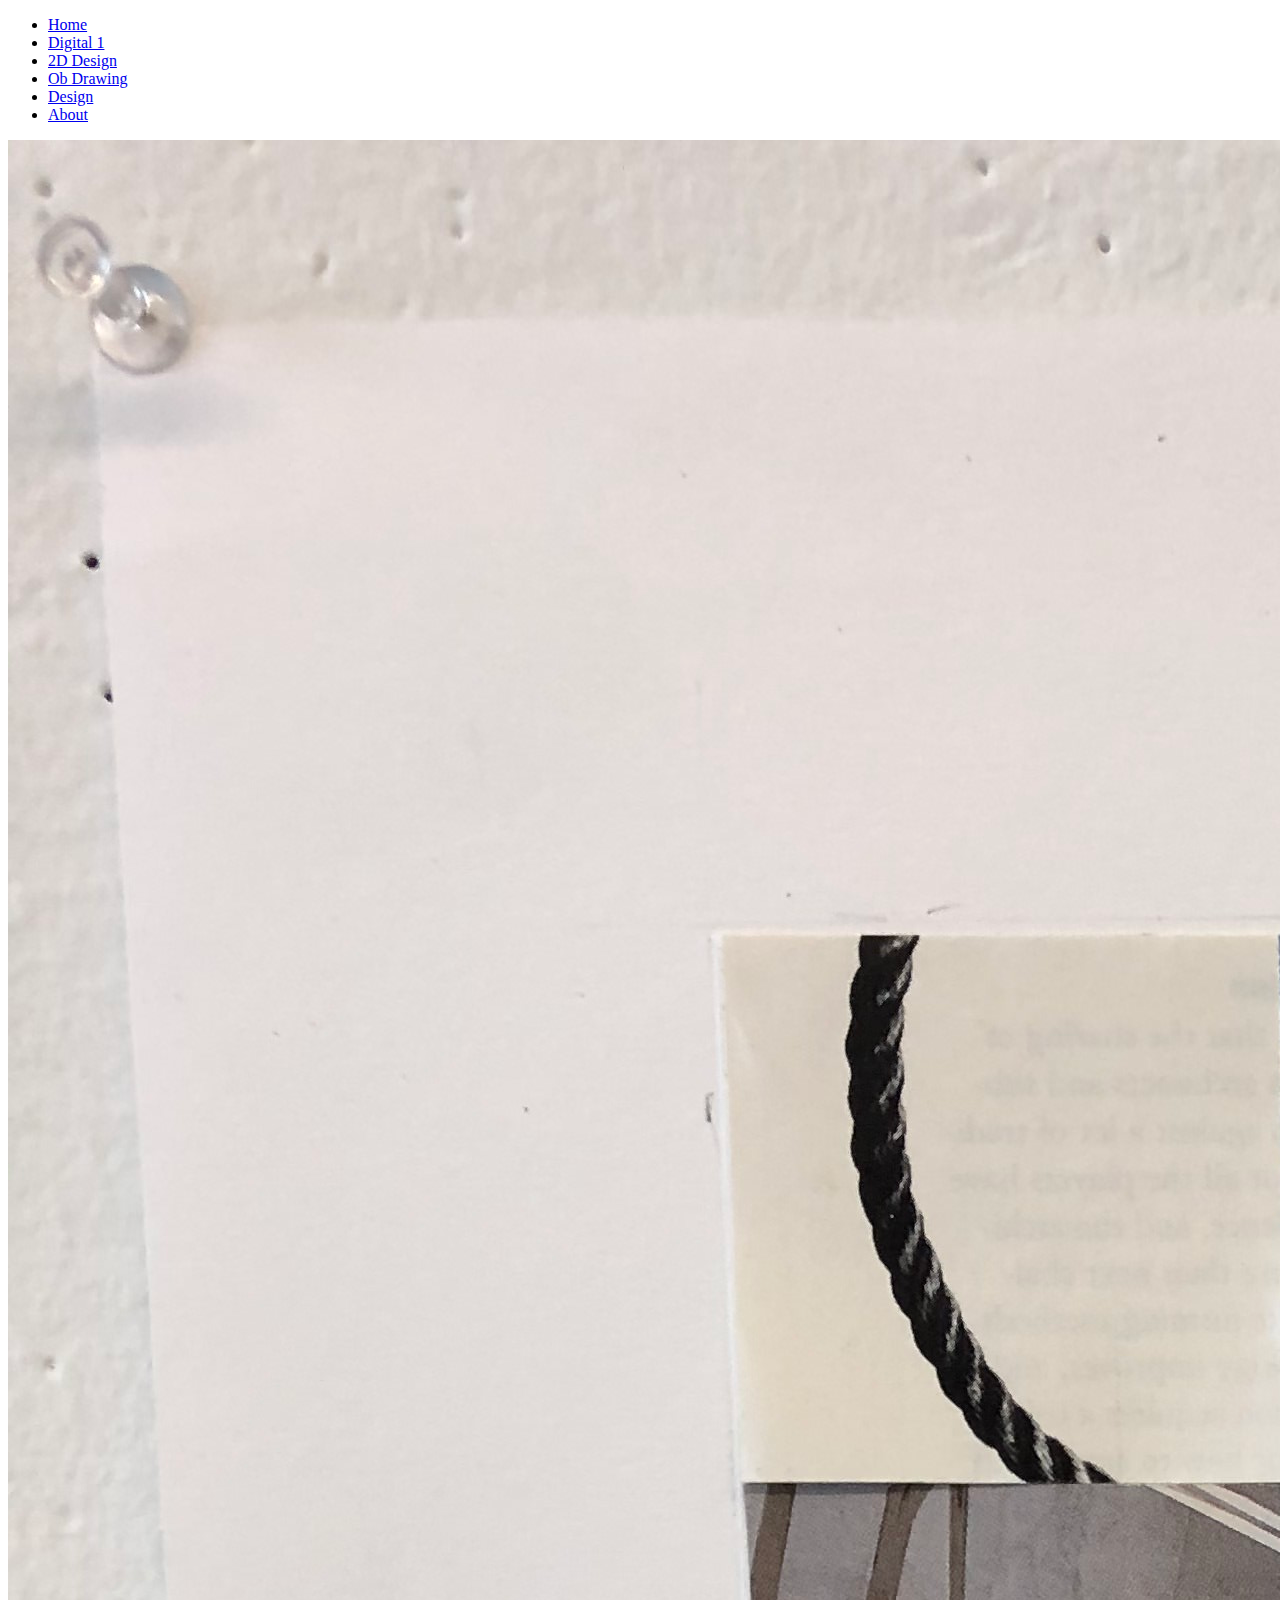
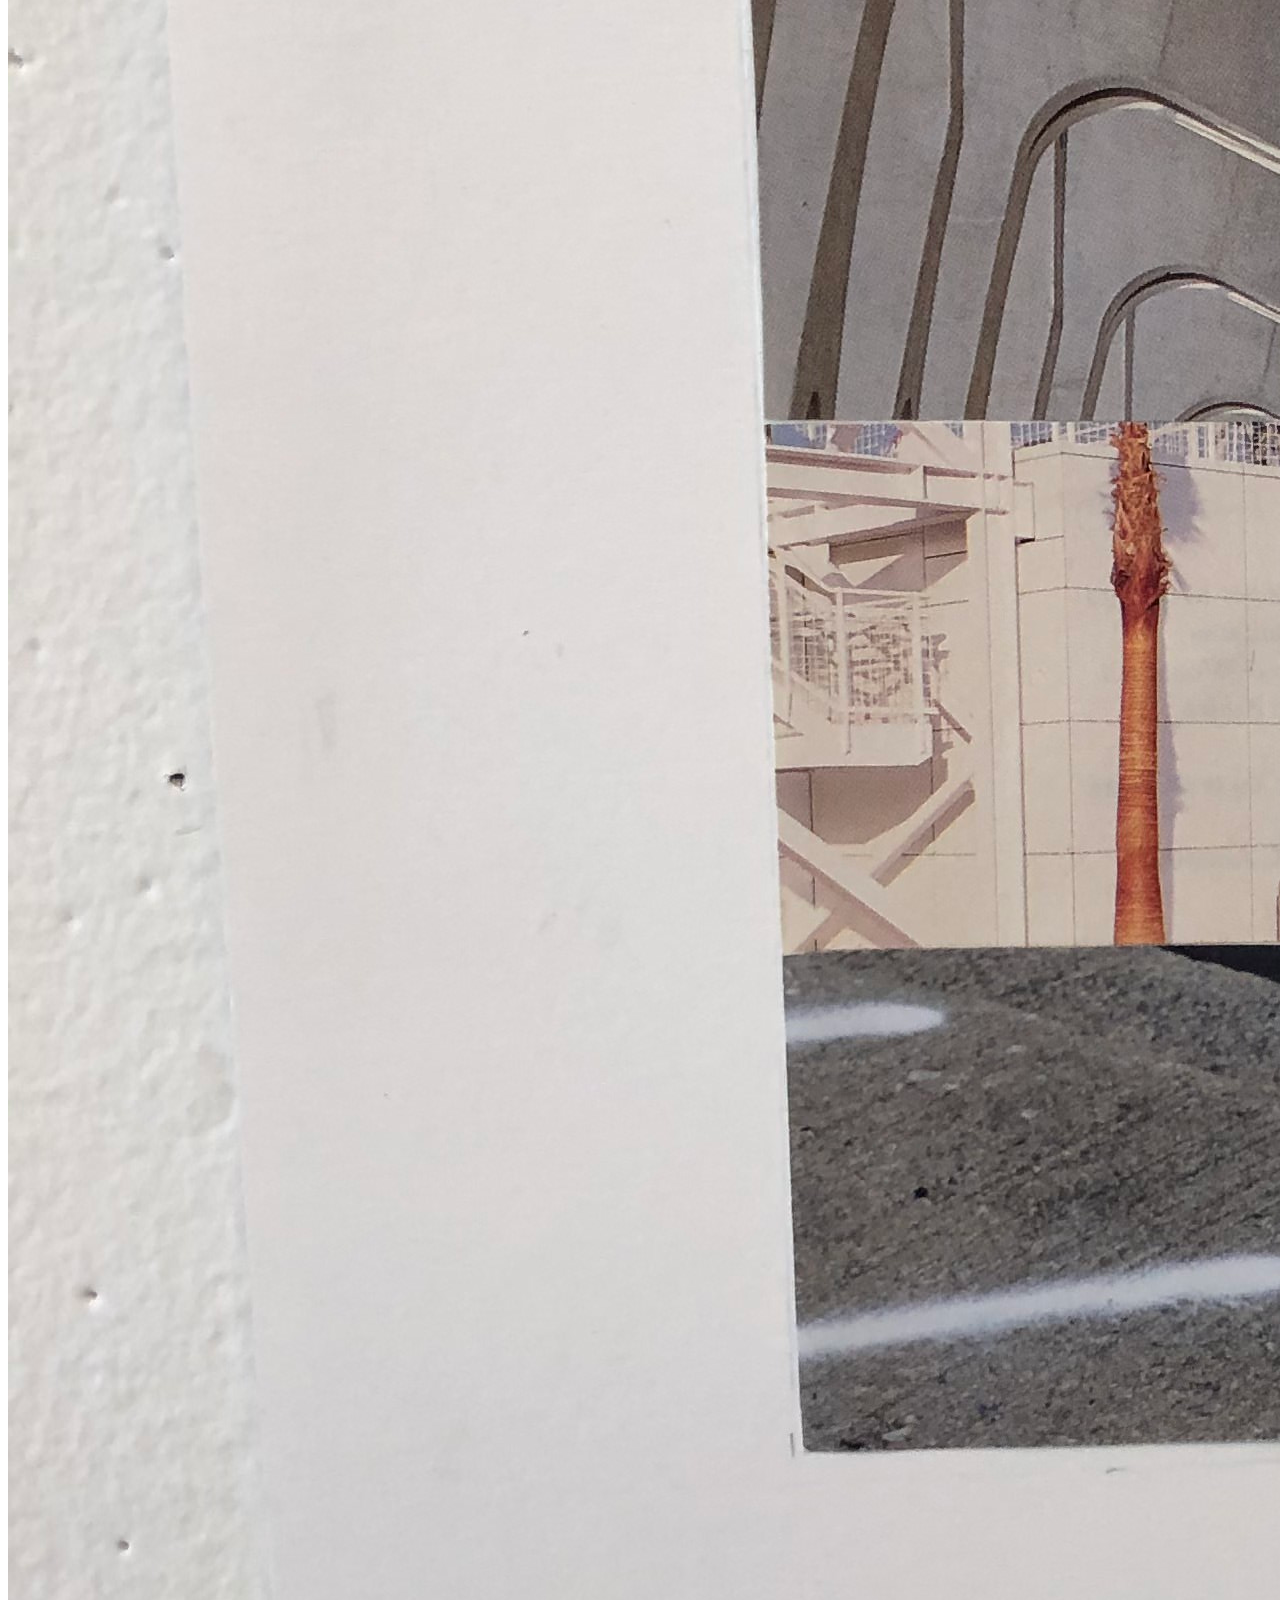
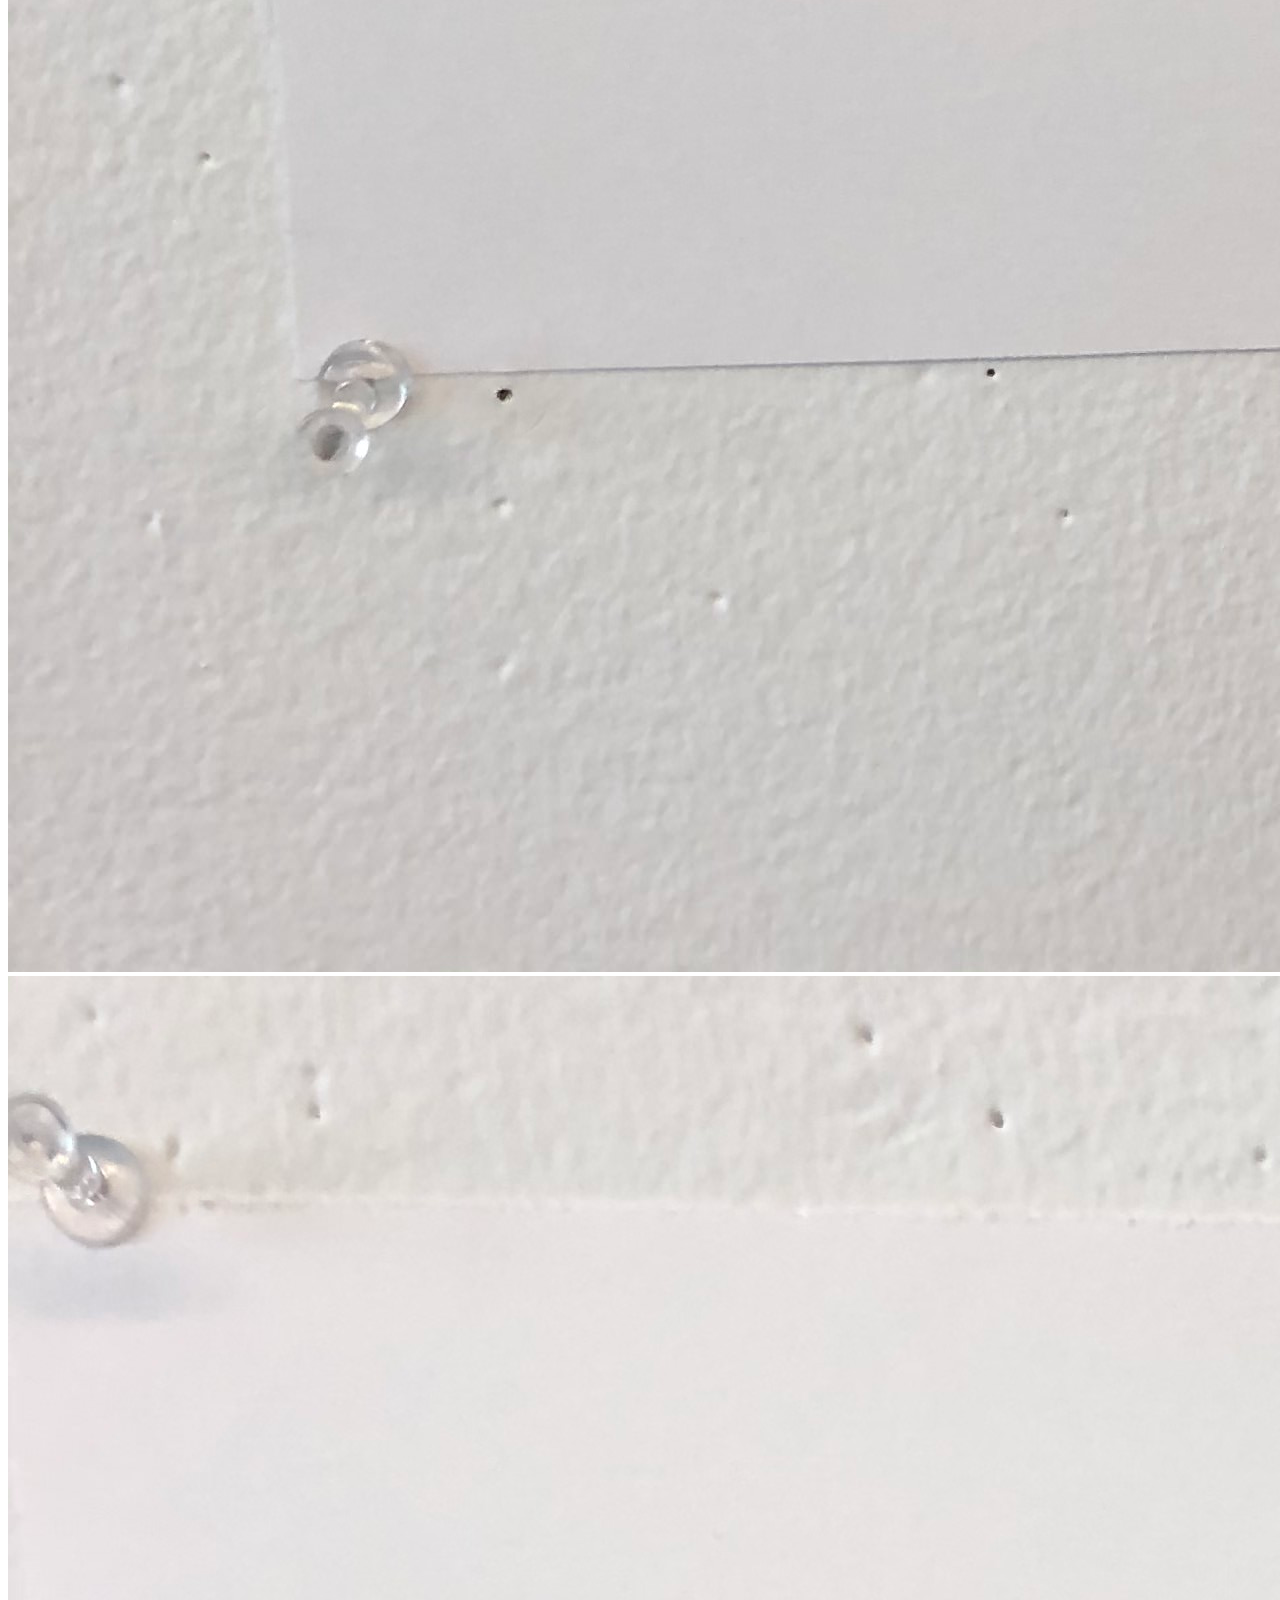
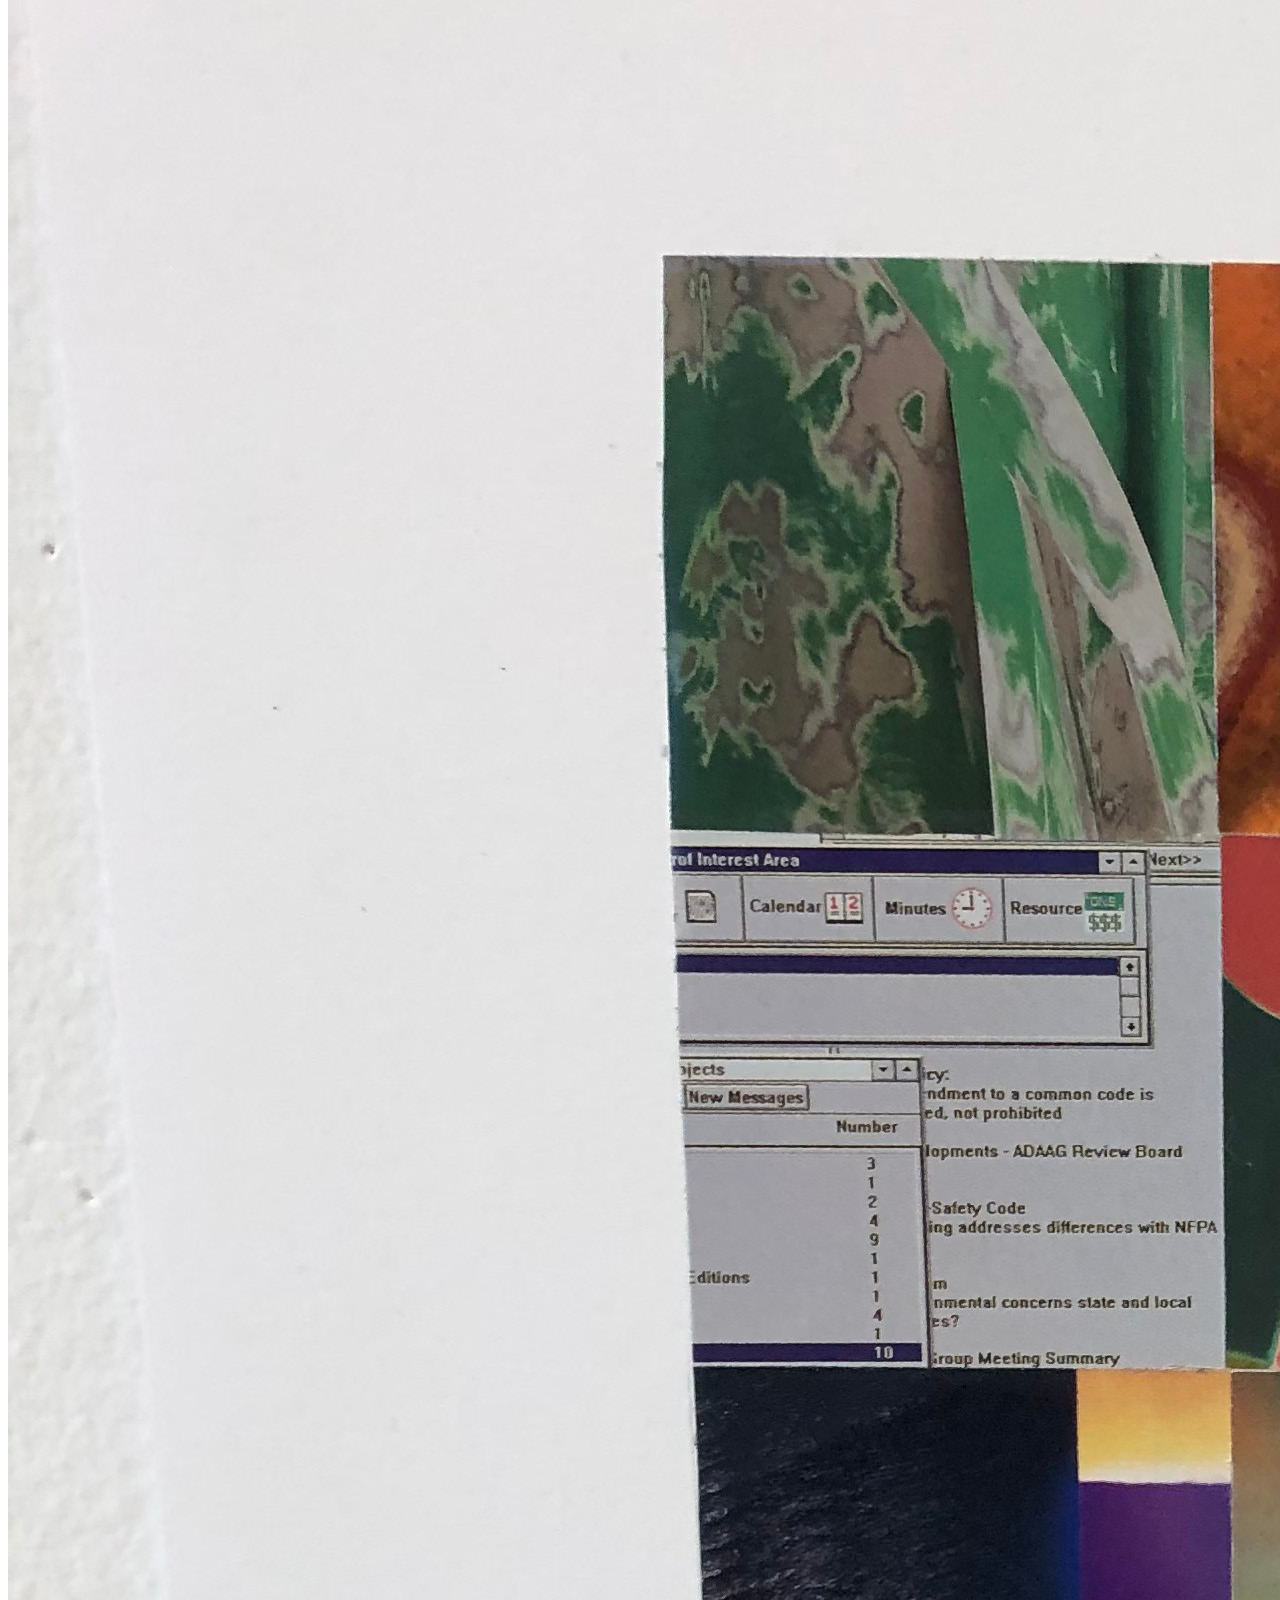
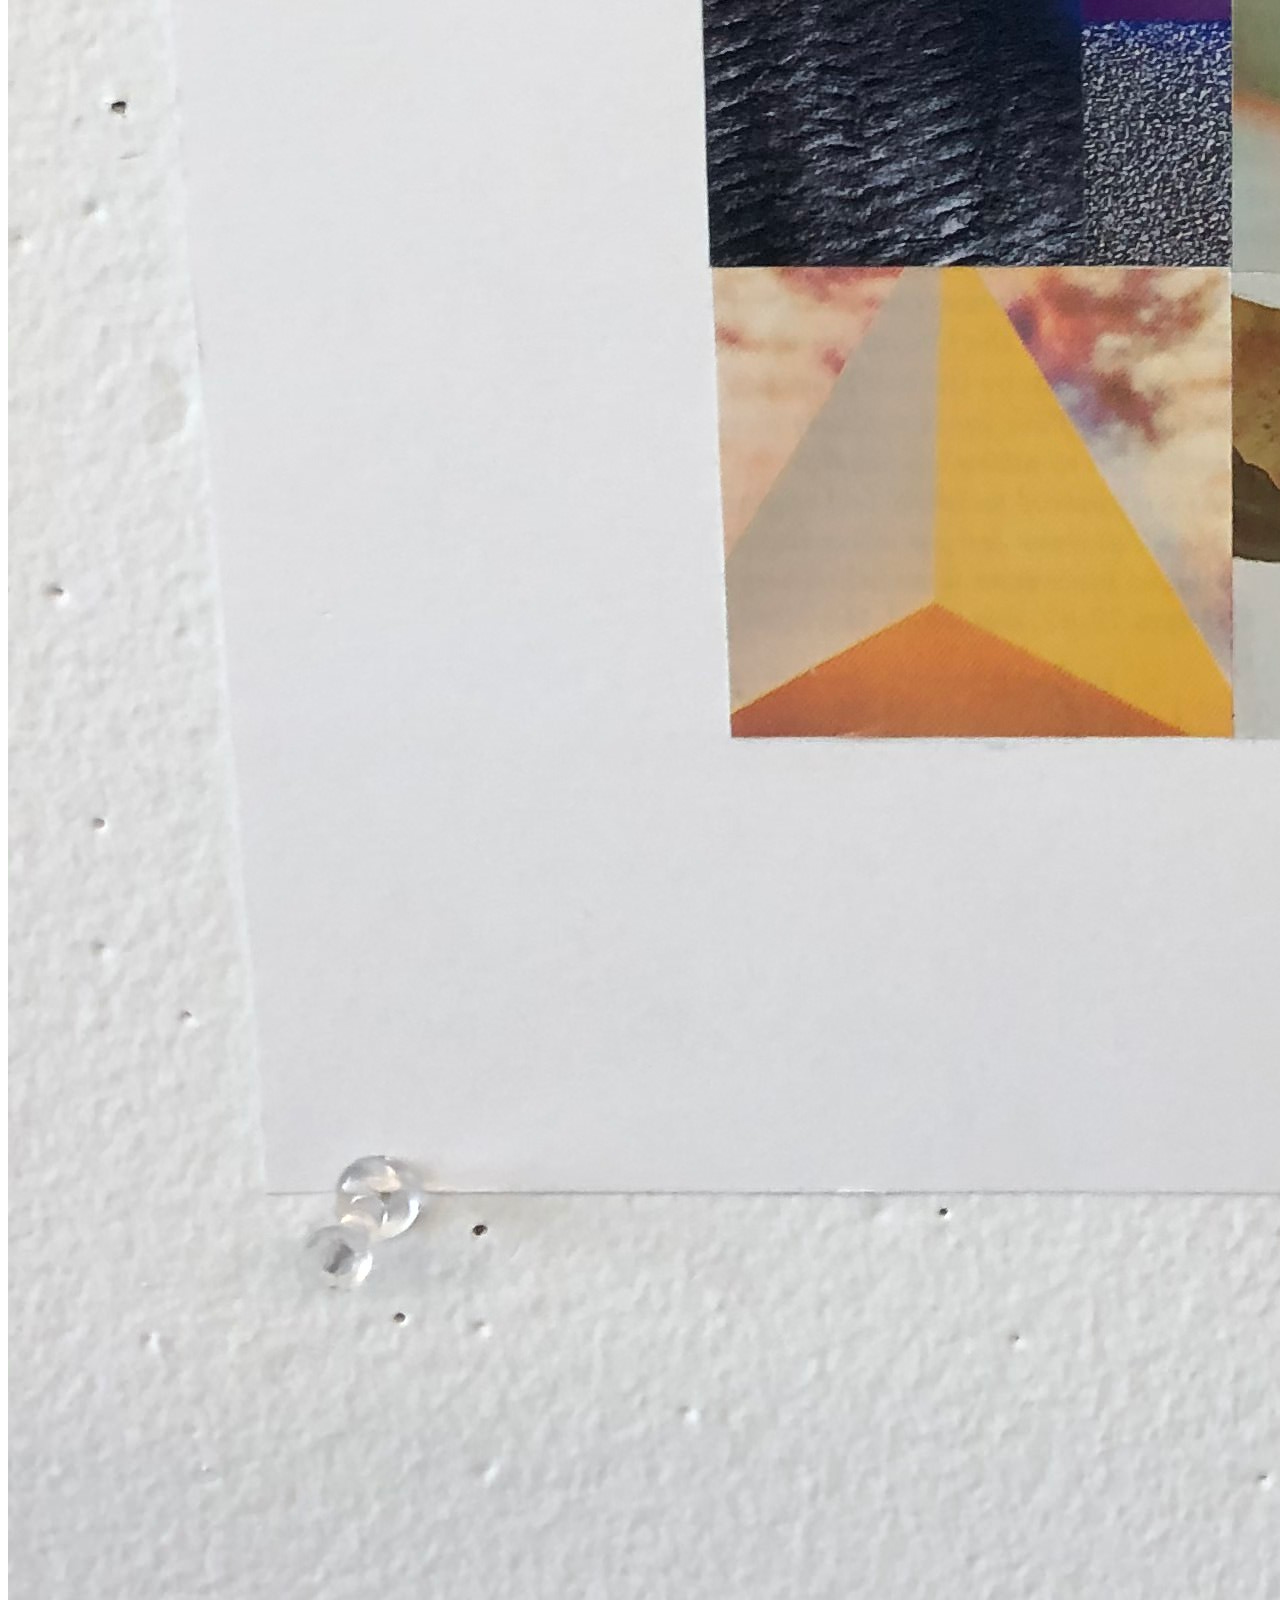
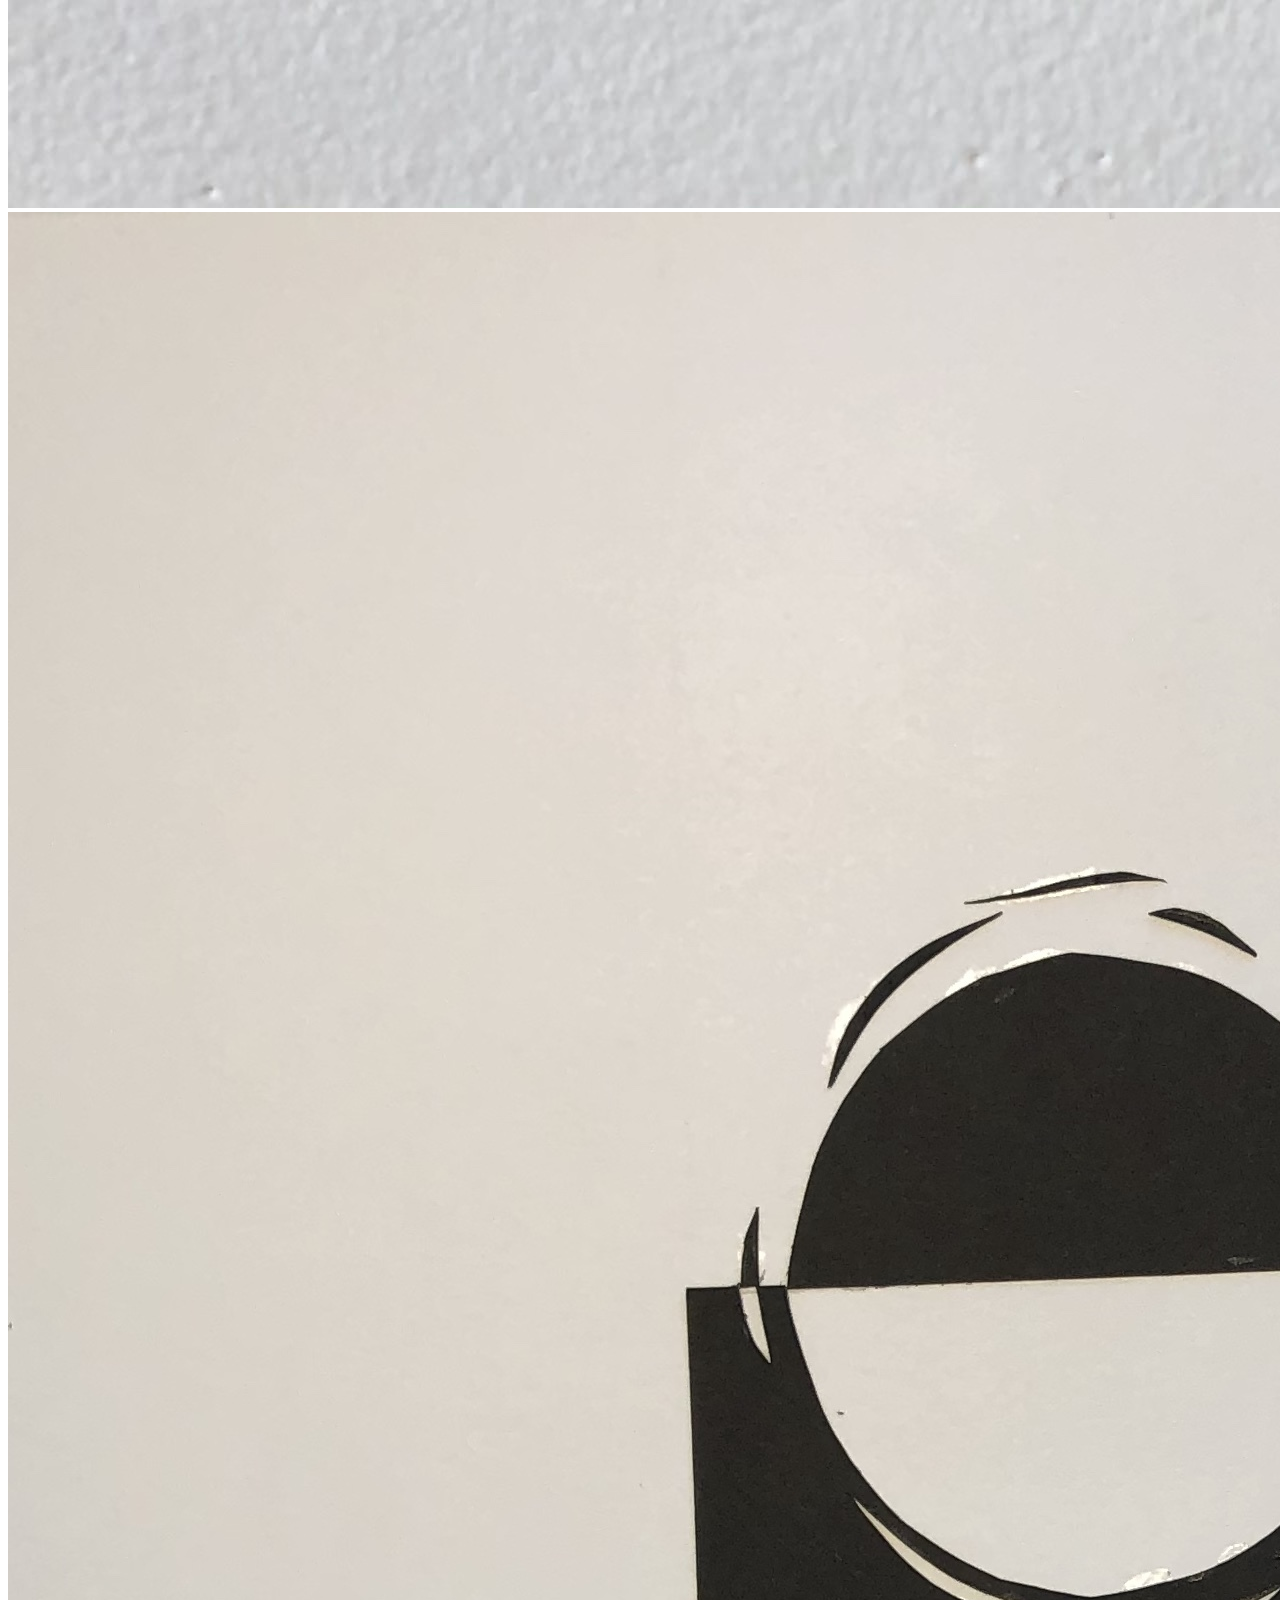
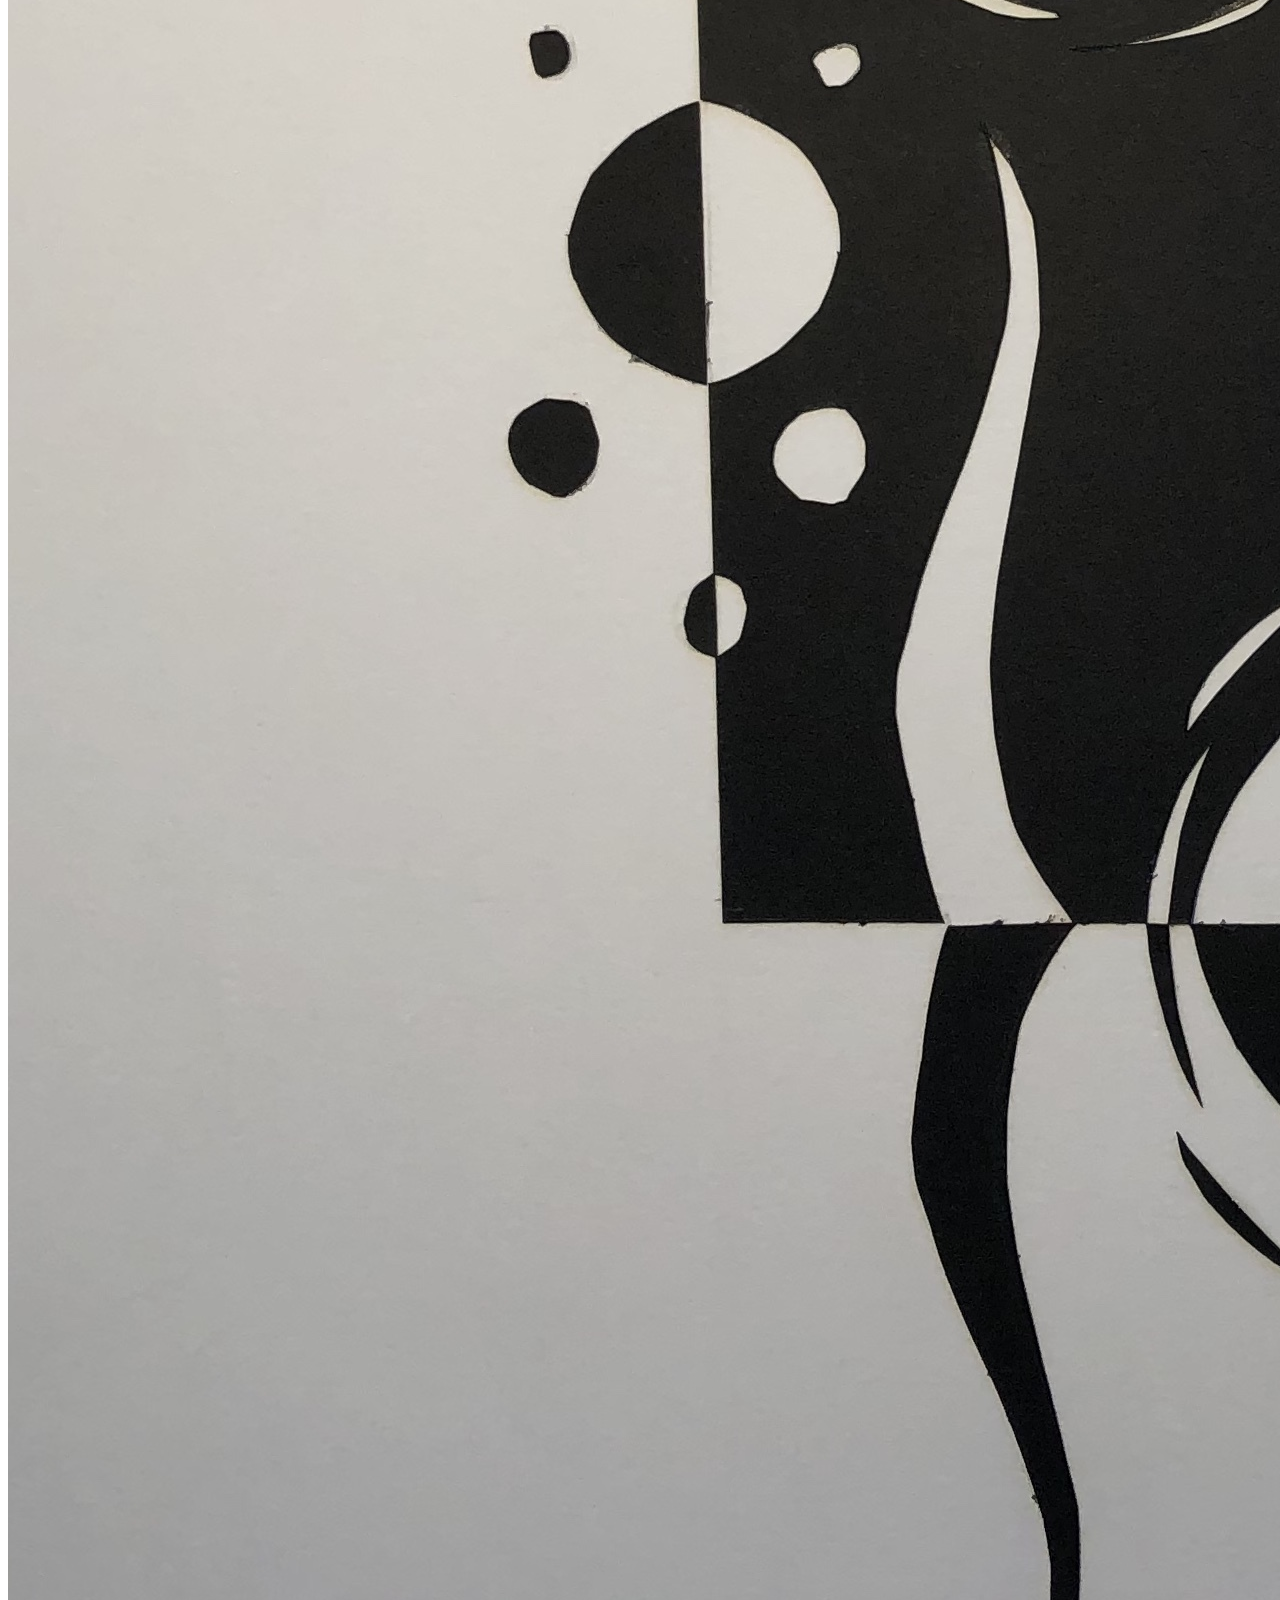
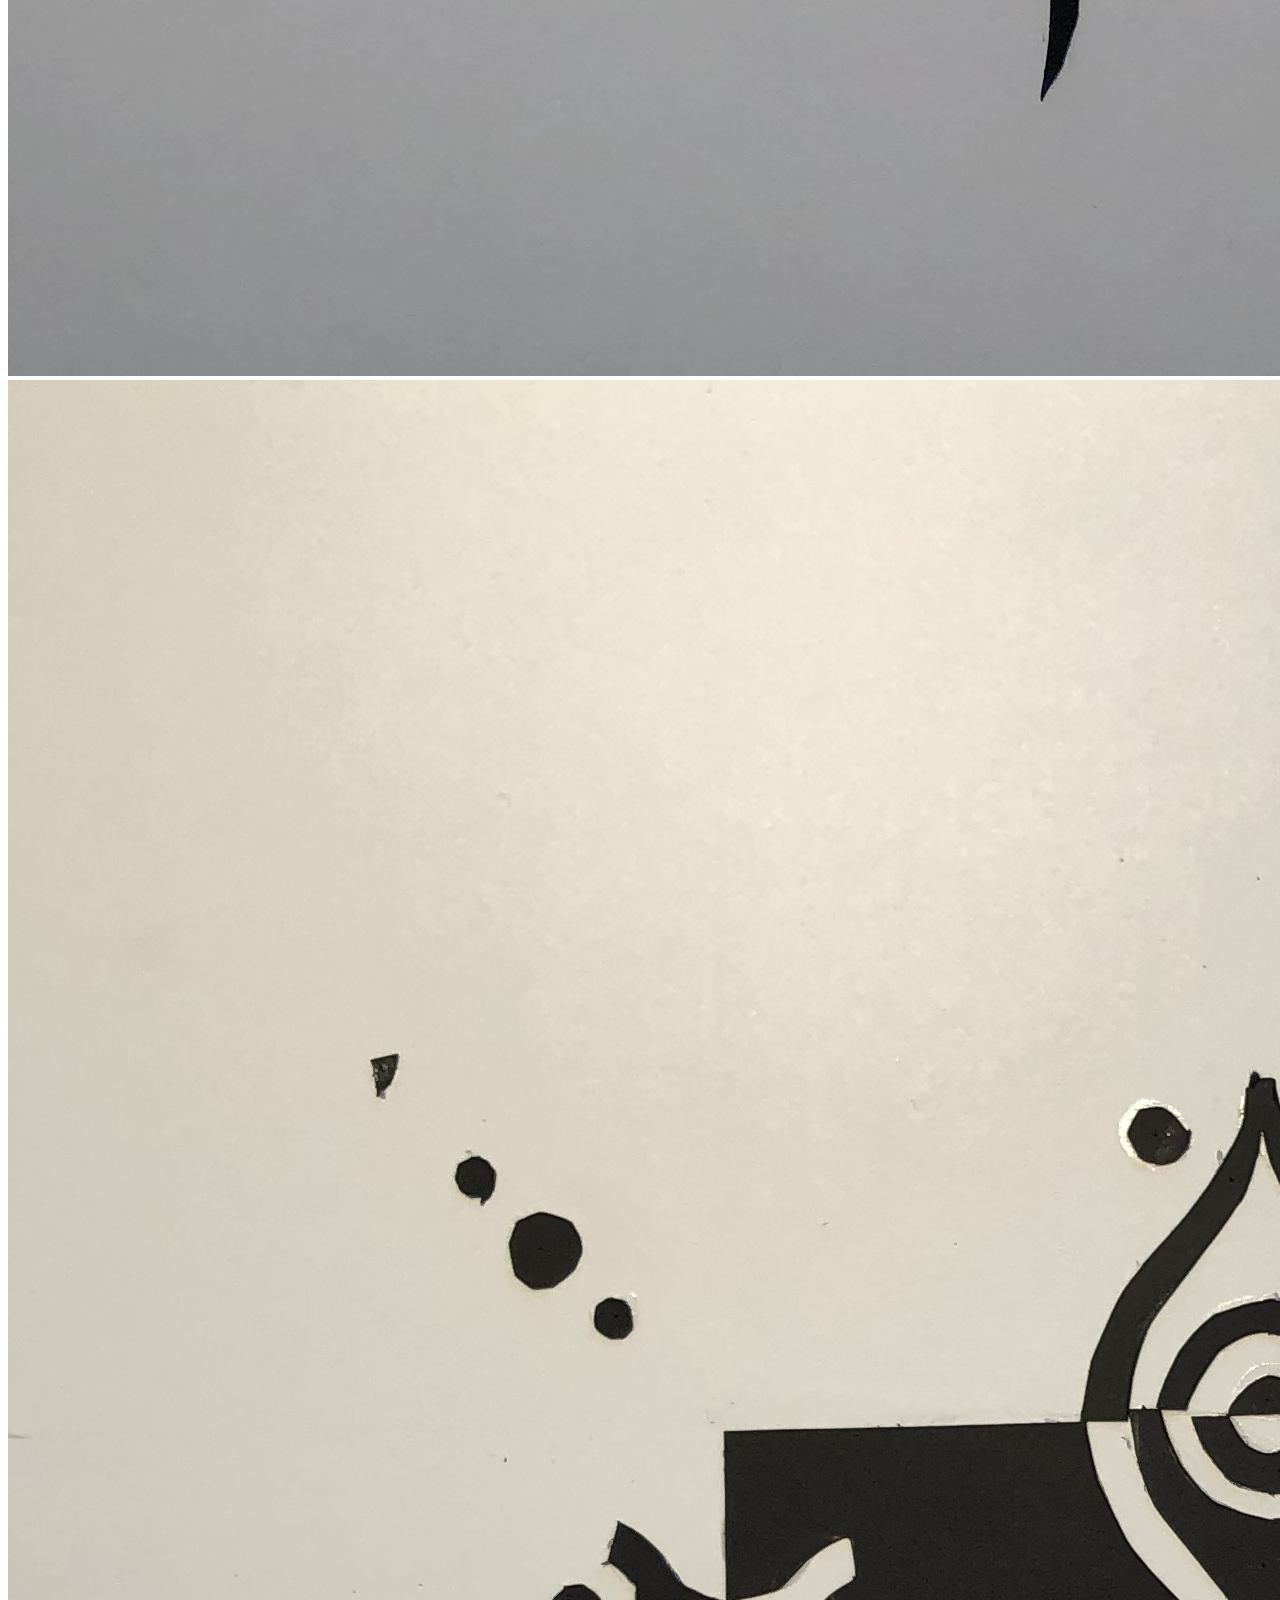
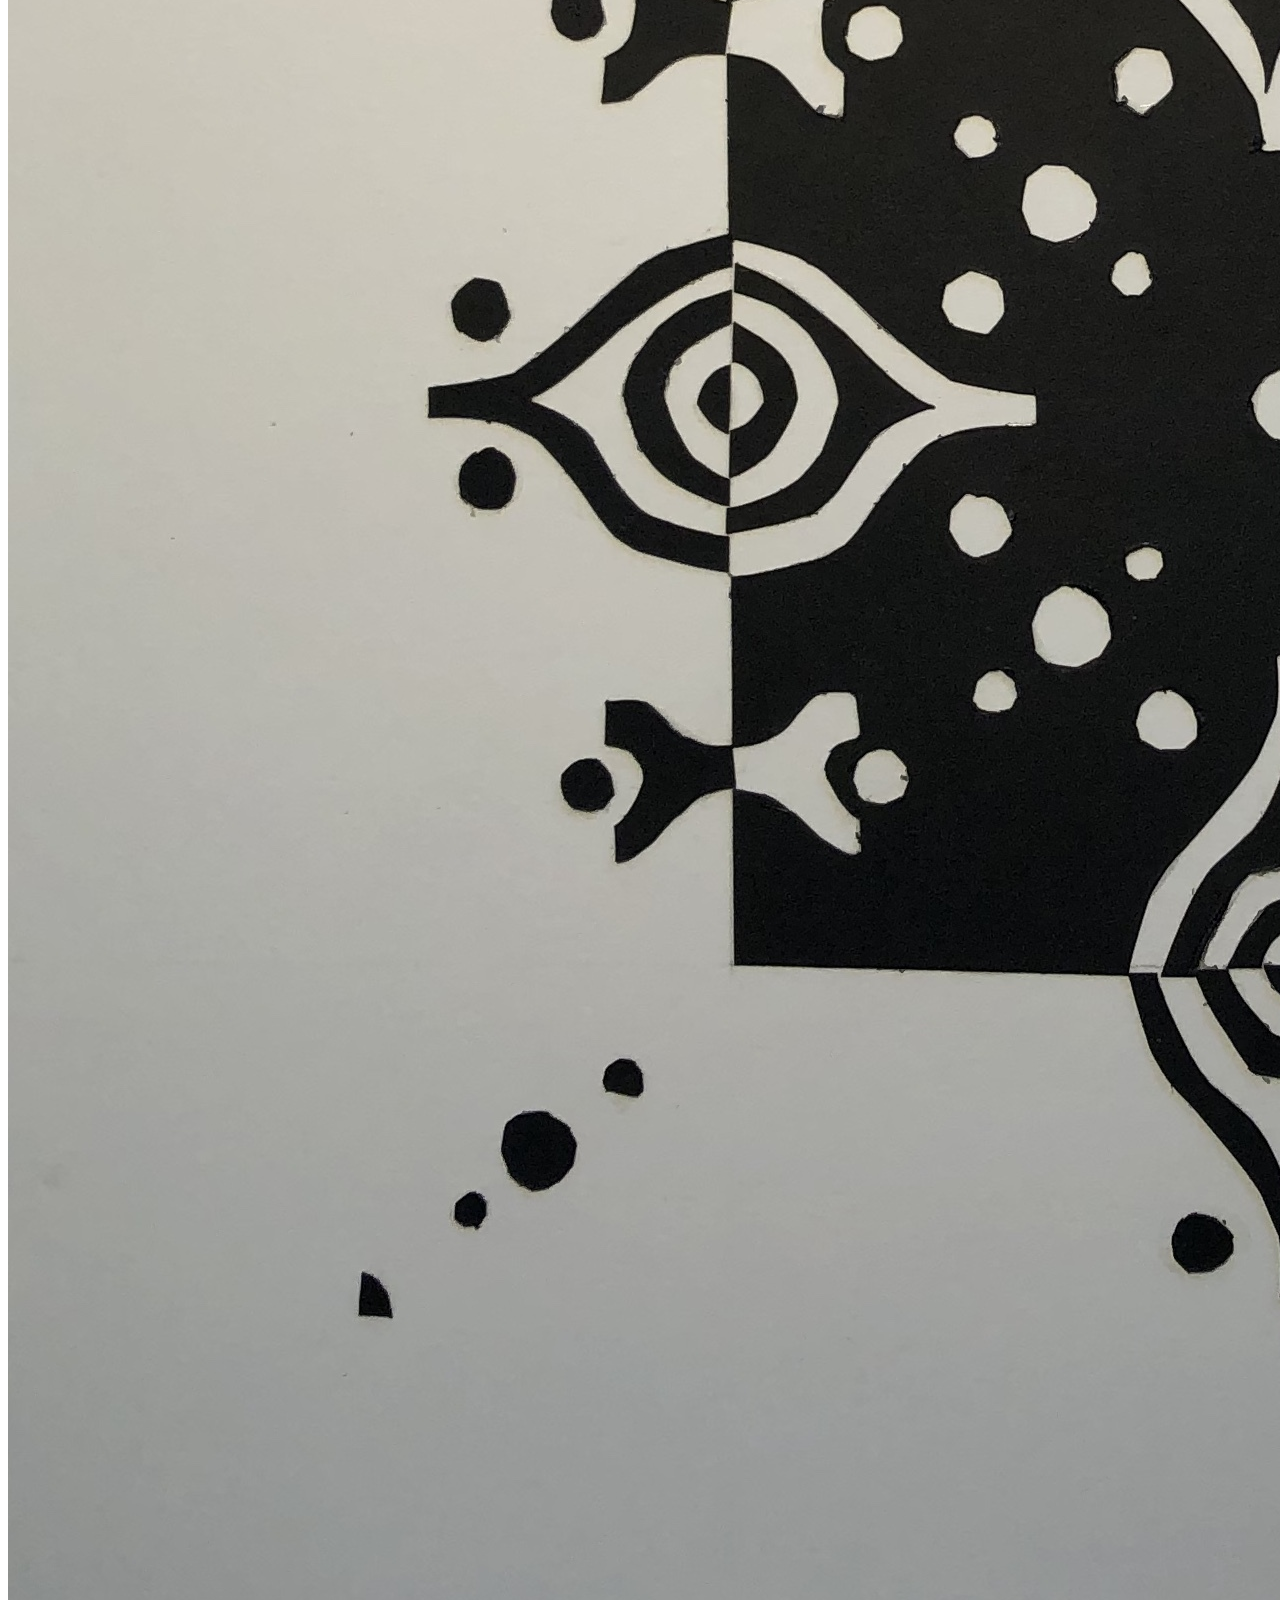
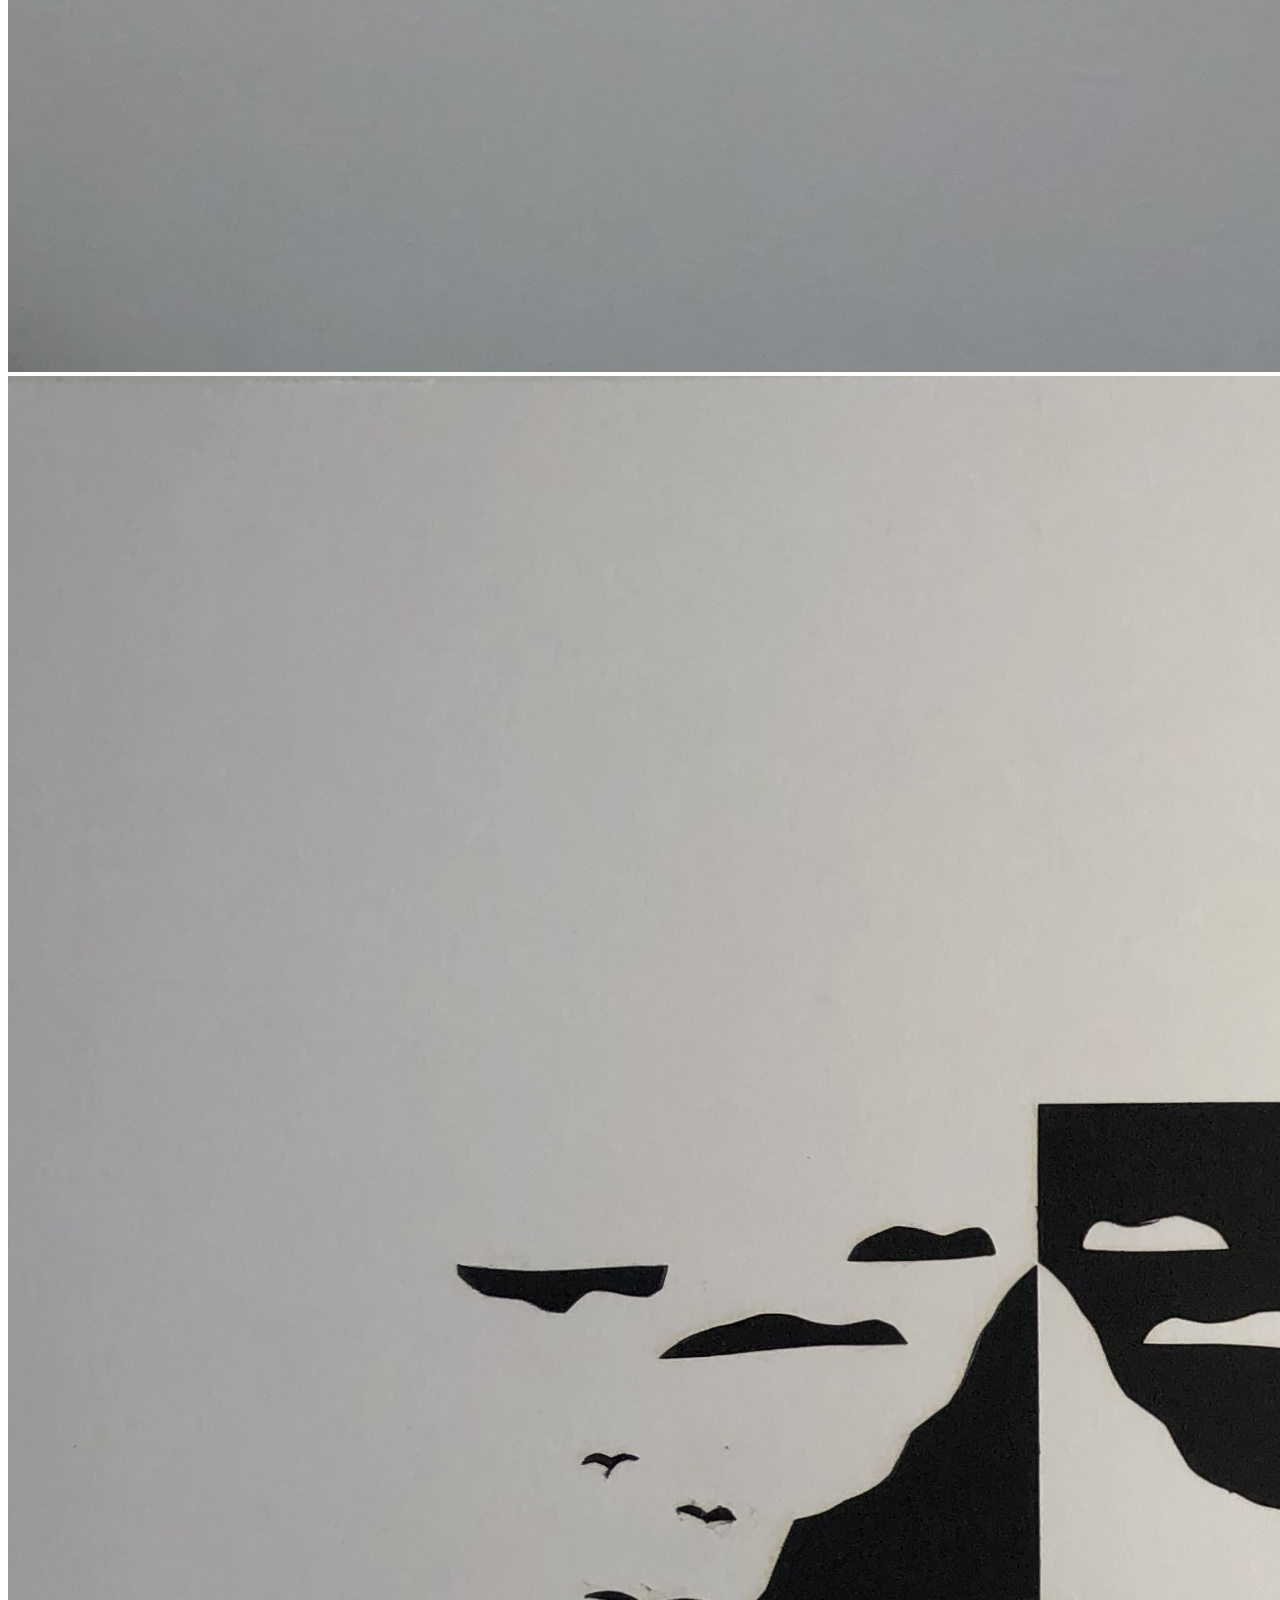
==== 2D-Design.html @ f3b11649 "Code 2" ====
<!DOCTYPE html>

<head>
  <meta charset="utf-8">
  <title>My Website</title>
  <meta name="viewport" content="width=device-width, initial-scale=1">
  <link rel="stylesheet" href="css/styles.css">
</head>
<body>
    <header>
        <nav>
          <ul>
            <li><a href="index.html">Home</a></li>
            
            <li><a href="planets.html">Digital 1</a></li>
            <li><a href="2D-Design.html">2D Design</a></li>
            <li><a href="Ob-Drawing.html">Ob Drawing</a></li>
            <li><a href="Design.html">Design</a></li>
            <li><a href="hello-venus.html">About</a></li>
          </ul>
        </nav>
      </header>
      <section class="container">
         <a href="#"><img src="img/2D Design/grid1.jpg" alt="Line Grind" title="Line Grid"></a> 
         <a href="#"><img src="img\2D Design\grid2.jpg" alt="Line Grid" title="Line Grid 2"></a>
         <a href="#"><img src="img\2D Design\notan1.jpg" alt="Notan 1" title="Symmetric Notan"></a>
         <a href="#"><img src="img\2D Design\notan2.jpg" alt="notan 2" title="Radial Notan"></a>
         <a href="#"><img src="img\2D Design\notan3.jpg" alt="notan 3" title="Asymmetric Notan"></a>
        
      </section>
      <footer>
          <p>My 2D Design work from sumester 1</p>
      </footer>
      <li><a href="2D-Design.html">Back to Top</a></li>
    
</body>
</html>
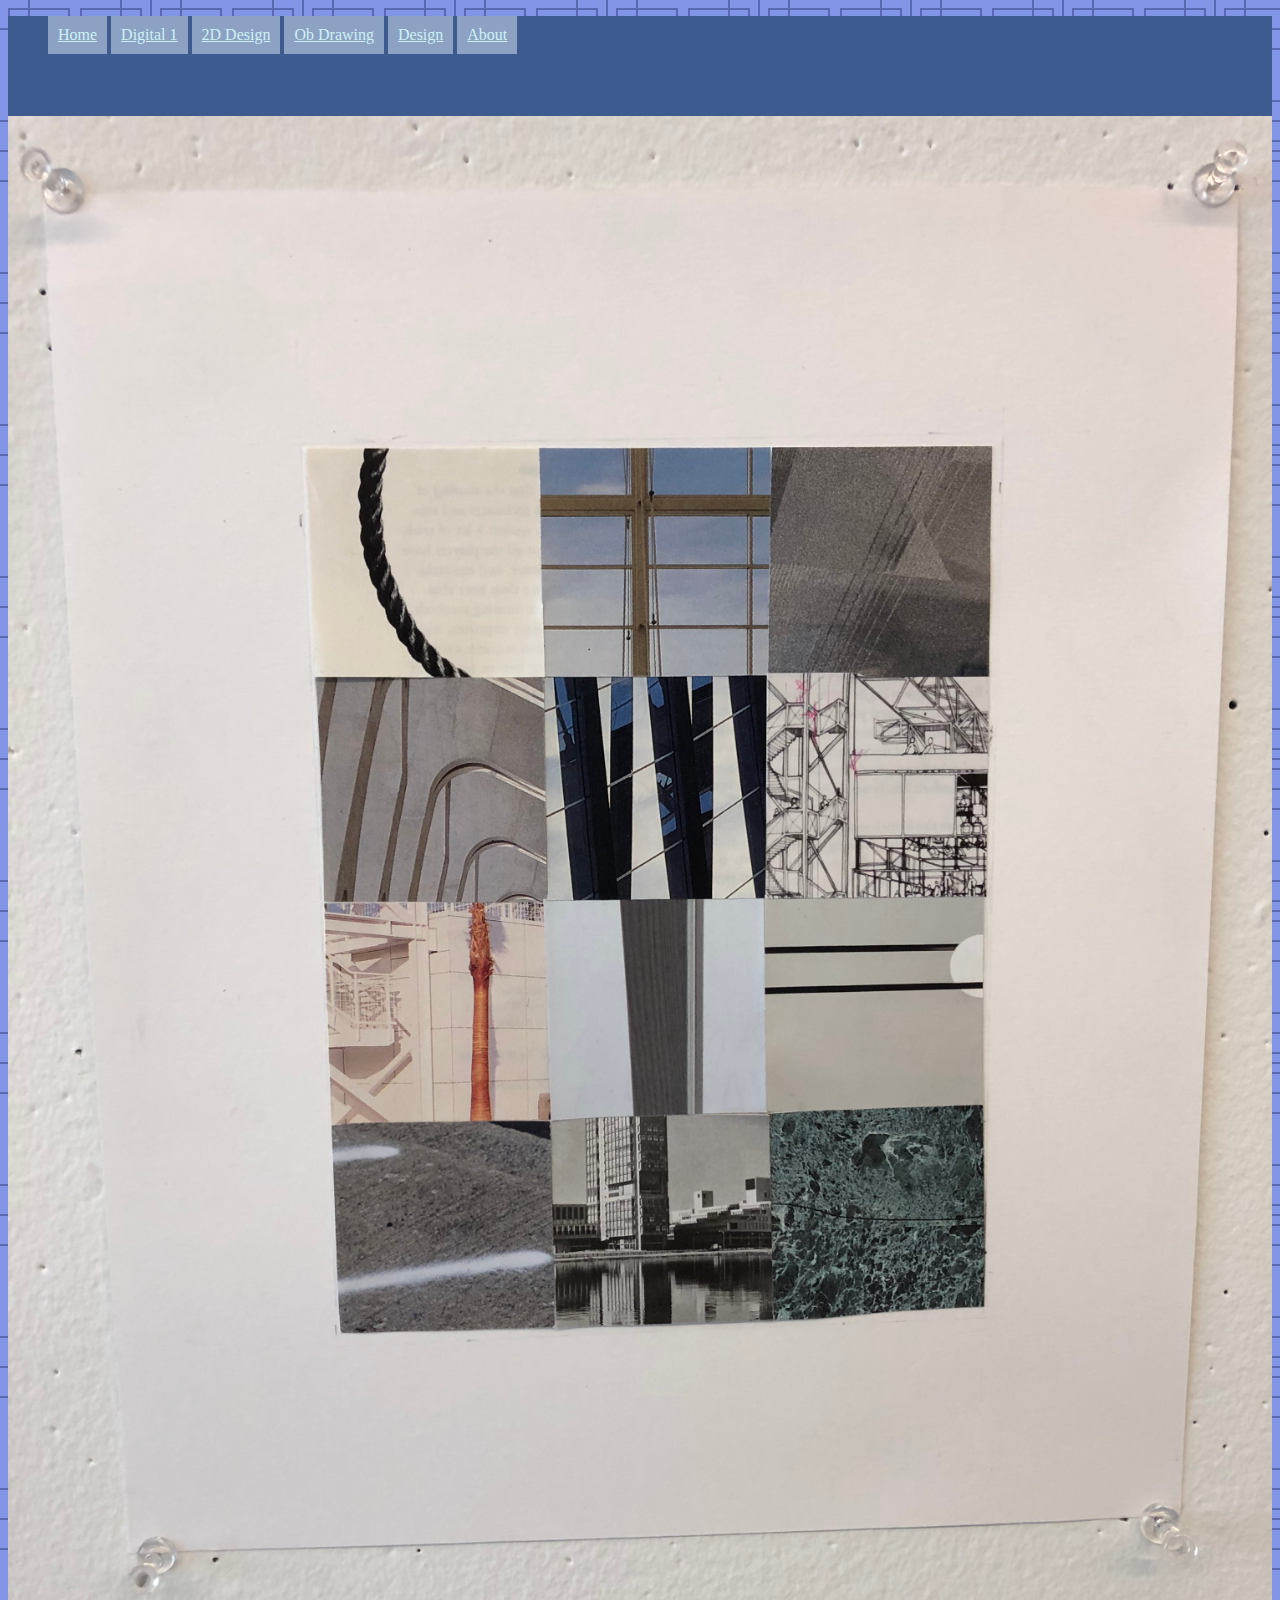
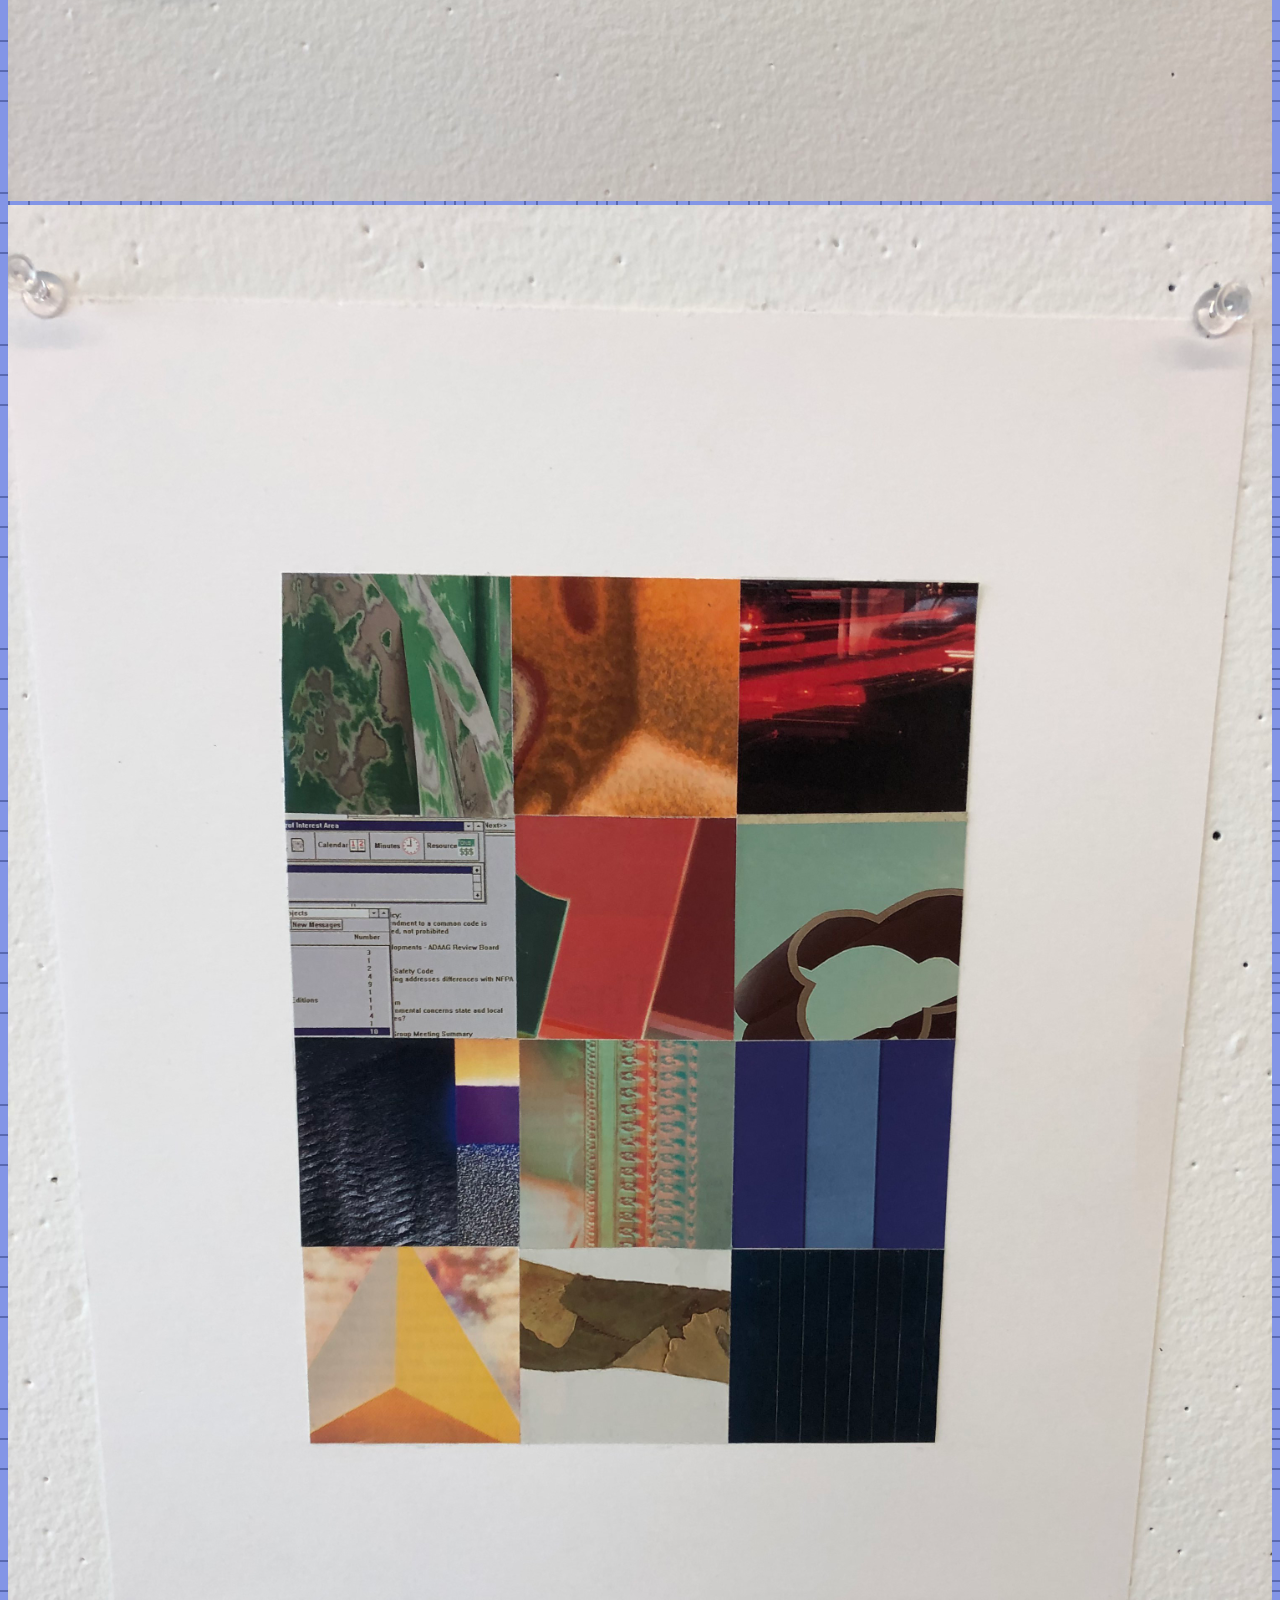
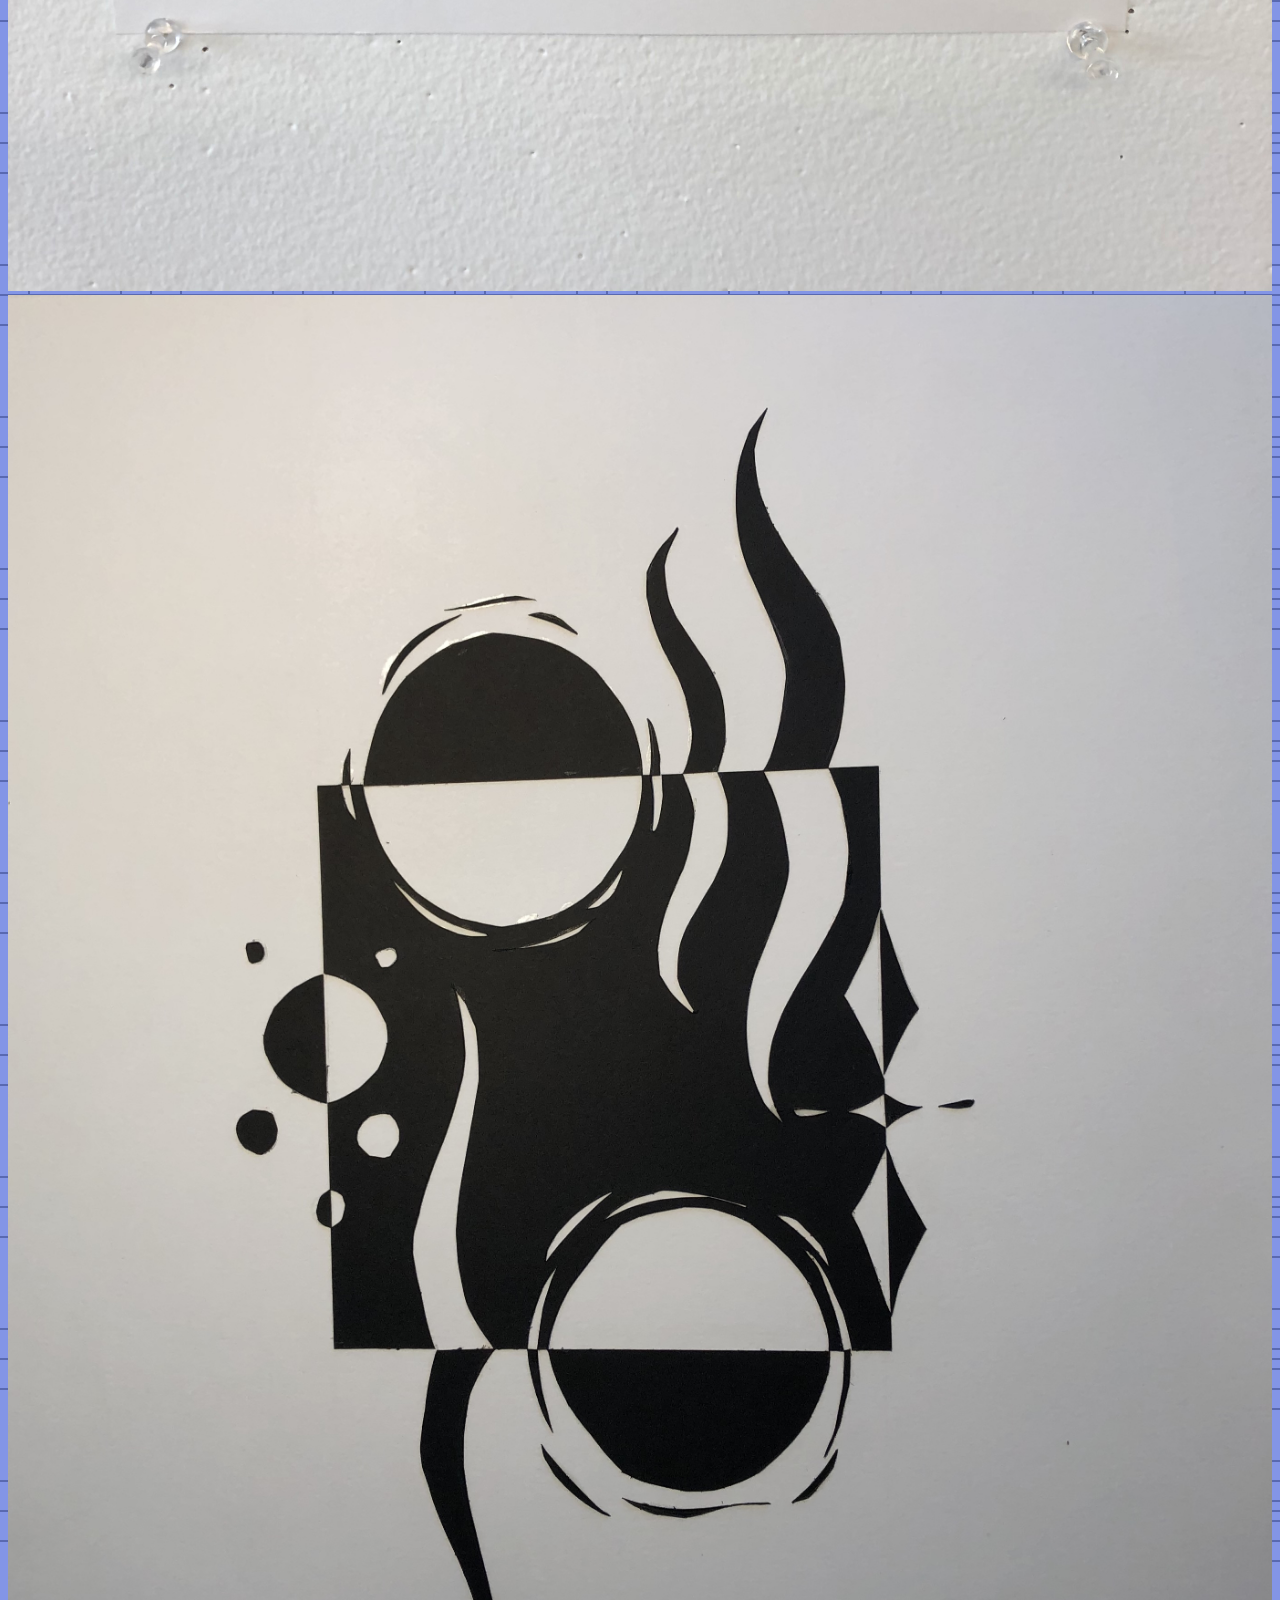
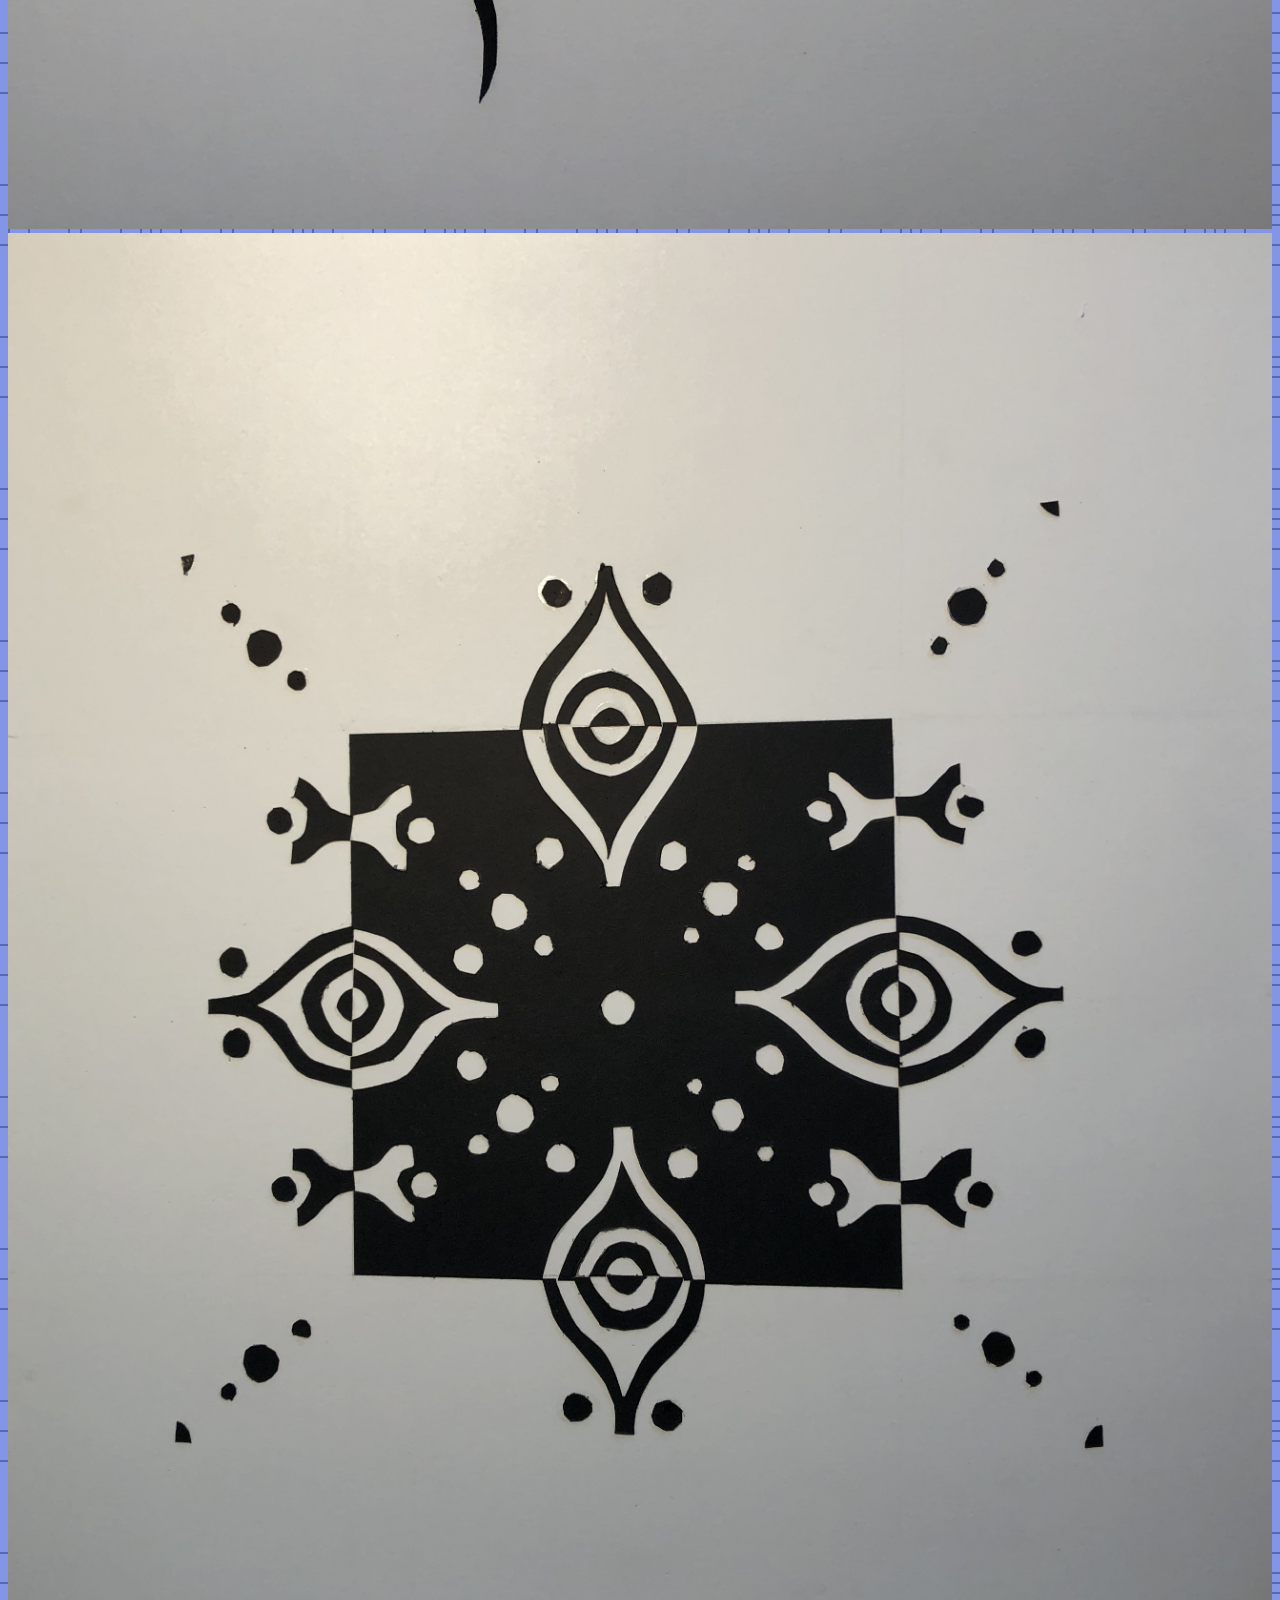
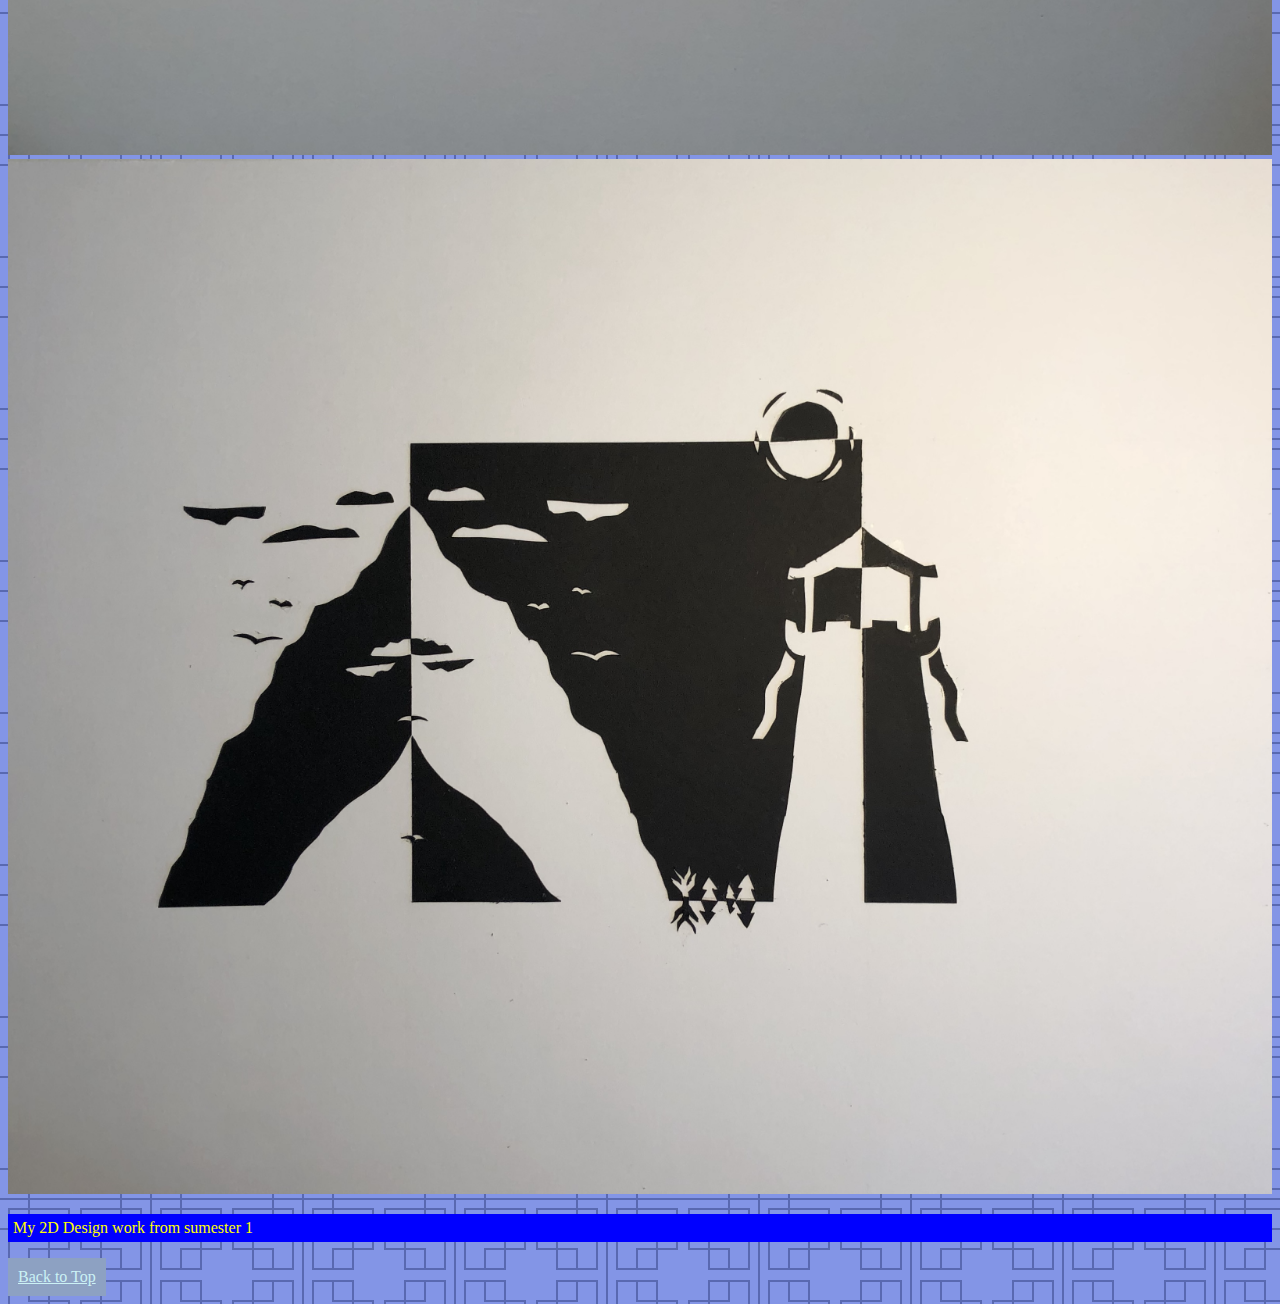
==== commit 9a344810: "CODE 3" ====
--- a/2D-Design.html
+++ b/2D-Design.html
@@ -20,7 +20,7 @@
           </ul>
         </nav>
       </header>
-      <section class="container">
+      <section>
          <a href="#"><img src="img/2D Design/grid1.jpg" alt="Line Grind" title="Line Grid"></a> 
          <a href="#"><img src="img\2D Design\grid2.jpg" alt="Line Grid" title="Line Grid 2"></a>
          <a href="#"><img src="img\2D Design\notan1.jpg" alt="Notan 1" title="Symmetric Notan"></a>
--- a/css/styles.css
+++ b/css/styles.css
@@ -0,0 +1,43 @@
+img {
+    width:100%;
+    height:auto;
+}
+body {
+    background-color: #8395e6;
+    background-image: url("data:image/svg+xml,%3Csvg xmlns='http://www.w3.org/2000/svg' width='152' height='152' viewBox='0 0 152 152'%3E%3Cg fill-rule='evenodd'%3E%3Cg id='temple' fill='%231a2761' fill-opacity='0.4'%3E%3Cpath d='M152 150v2H0v-2h28v-8H8v-20H0v-2h8V80h42v20h20v42H30v8h90v-8H80v-42h20V80h42v40h8V30h-8v40h-42V50H80V8h40V0h2v8h20v20h8V0h2v150zm-2 0v-28h-8v20h-20v8h28zM82 30v18h18V30H82zm20 18h20v20h18V30h-20V10H82v18h20v20zm0 2v18h18V50h-18zm20-22h18V10h-18v18zm-54 92v-18H50v18h18zm-20-18H28V82H10v38h20v20h38v-18H48v-20zm0-2V82H30v18h18zm-20 22H10v18h18v-18zm54 0v18h38v-20h20V82h-18v20h-20v20H82zm18-20H82v18h18v-18zm2-2h18V82h-18v18zm20 40v-18h18v18h-18zM30 0h-2v8H8v20H0v2h8v40h42V50h20V8H30V0zm20 48h18V30H50v18zm18-20H48v20H28v20H10V30h20V10h38v18zM30 50h18v18H30V50zm-2-40H10v18h18V10z'/%3E%3C/g%3E%3C/g%3E%3C/svg%3E");
+}
+h1 {
+    color: red;
+    font: 1em sans-serif;
+}
+p {
+    color: yellow;
+    background-color: blue;
+    padding: 5px;
+}
+nav {
+    background-color: #3D5B8F;
+    height: 100px;
+}
+ul {
+    list-style: none;
+}
+li {
+    display: inline-block;
+    padding: 10px;
+    background-color:#8DA1C2;
+}
+
+section.container {
+    display: flex;
+    flex-flow: row wrap;
+}
+
+section.container a {
+    flex-basis: 300px;
+}
+
+a:link, a:hover, a:visited {
+    color:#CBF1F5;
+}
+
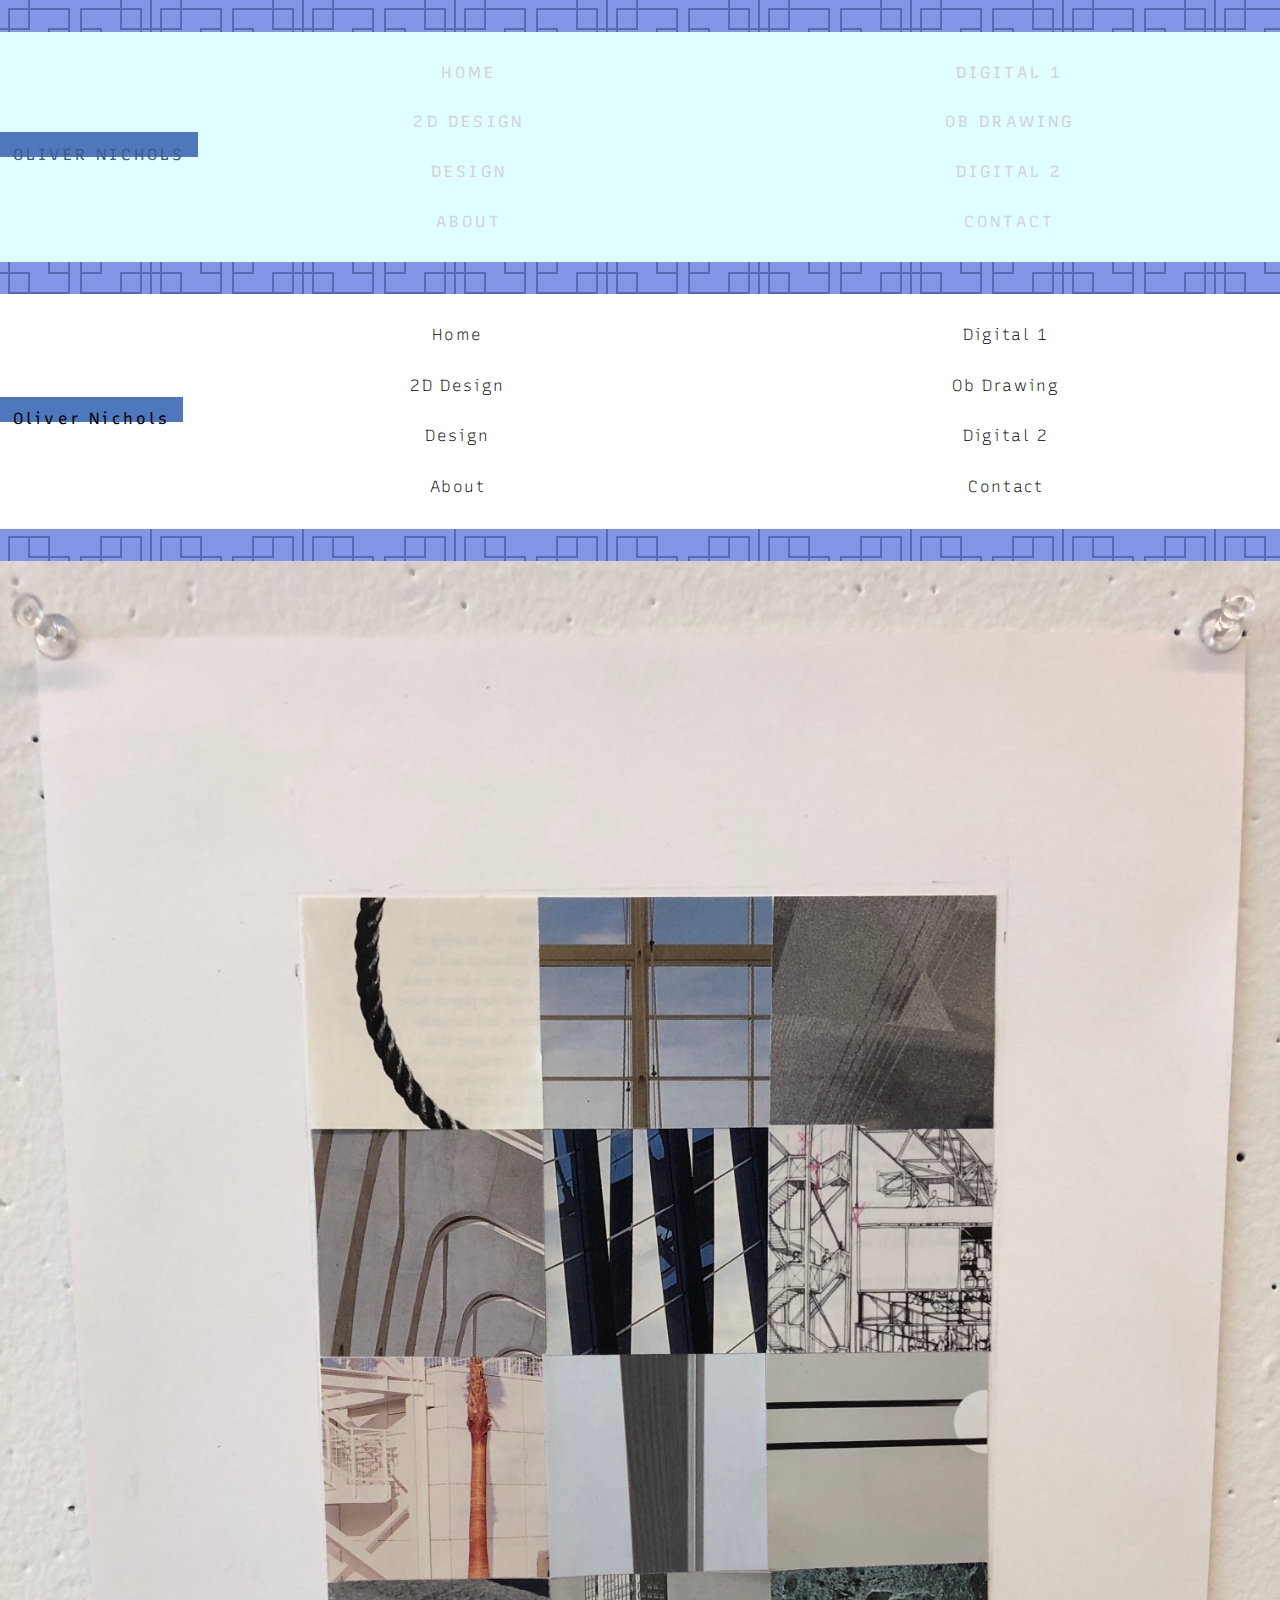
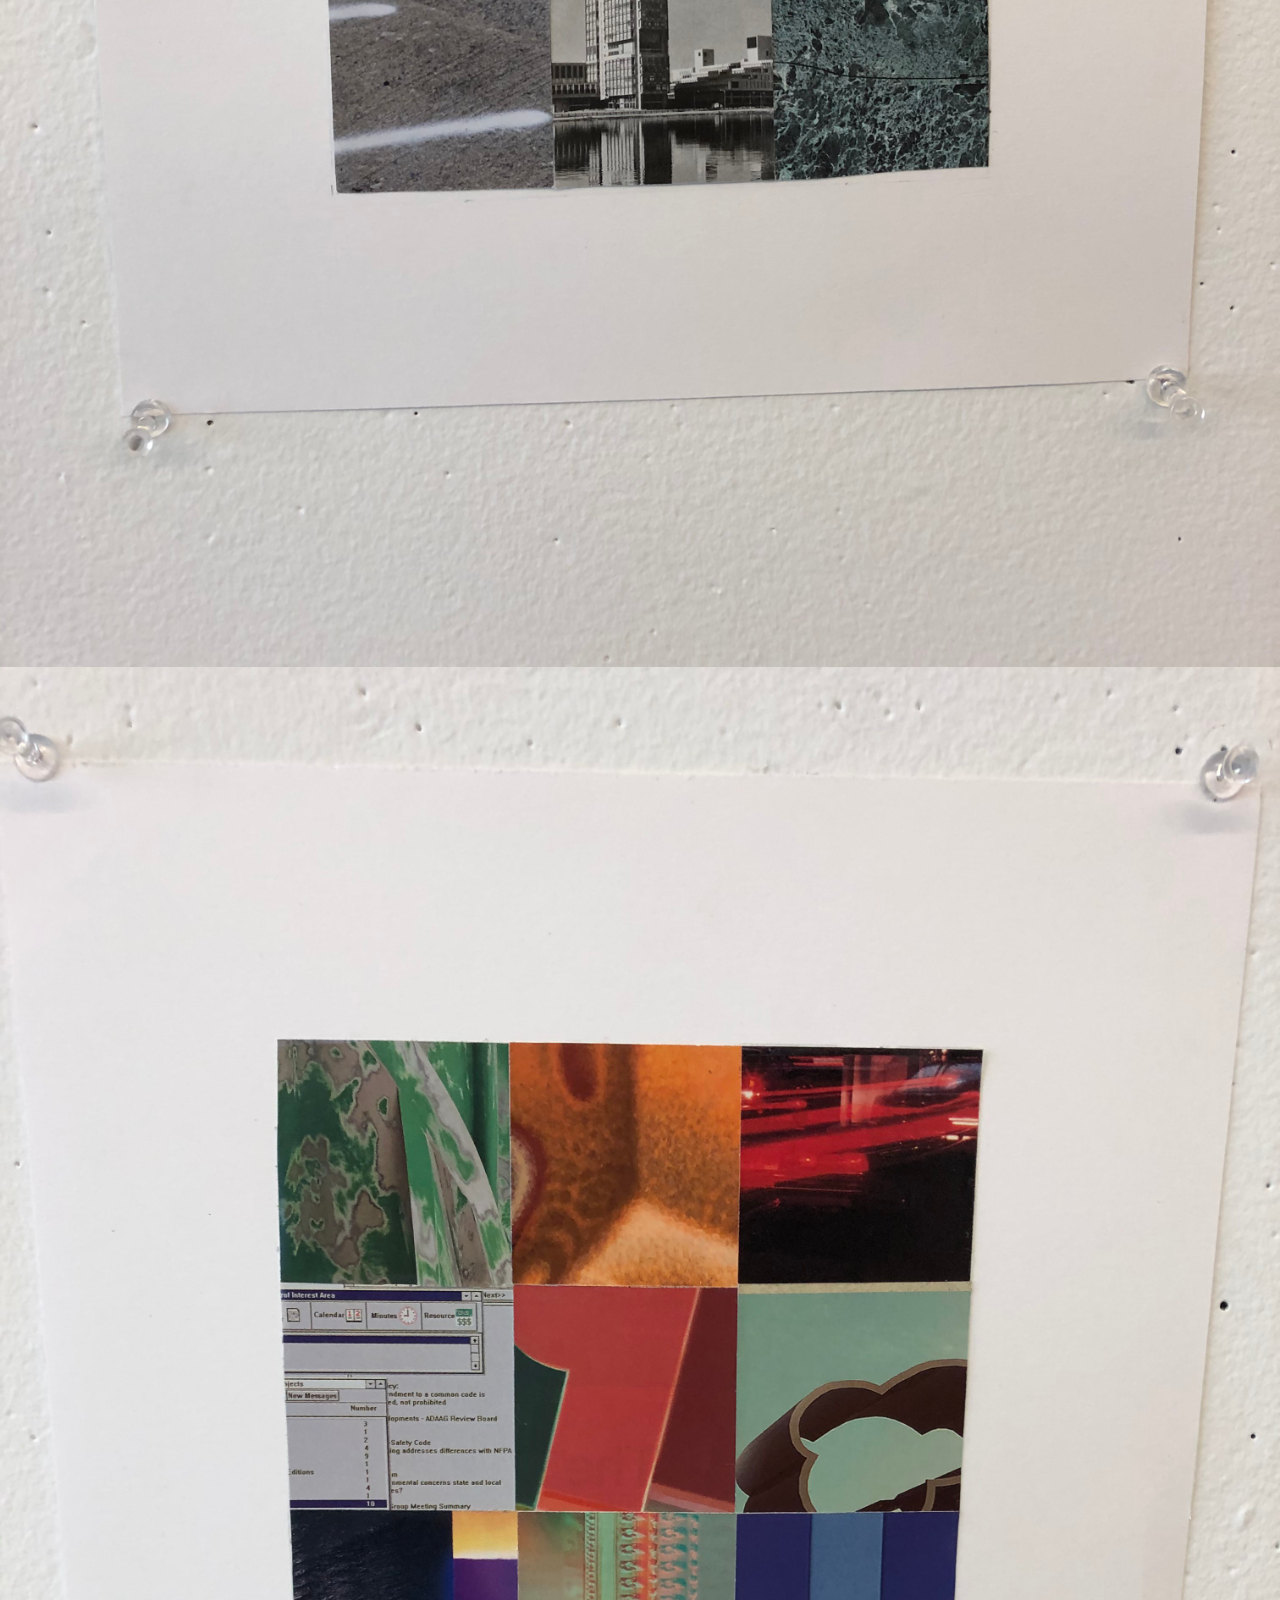
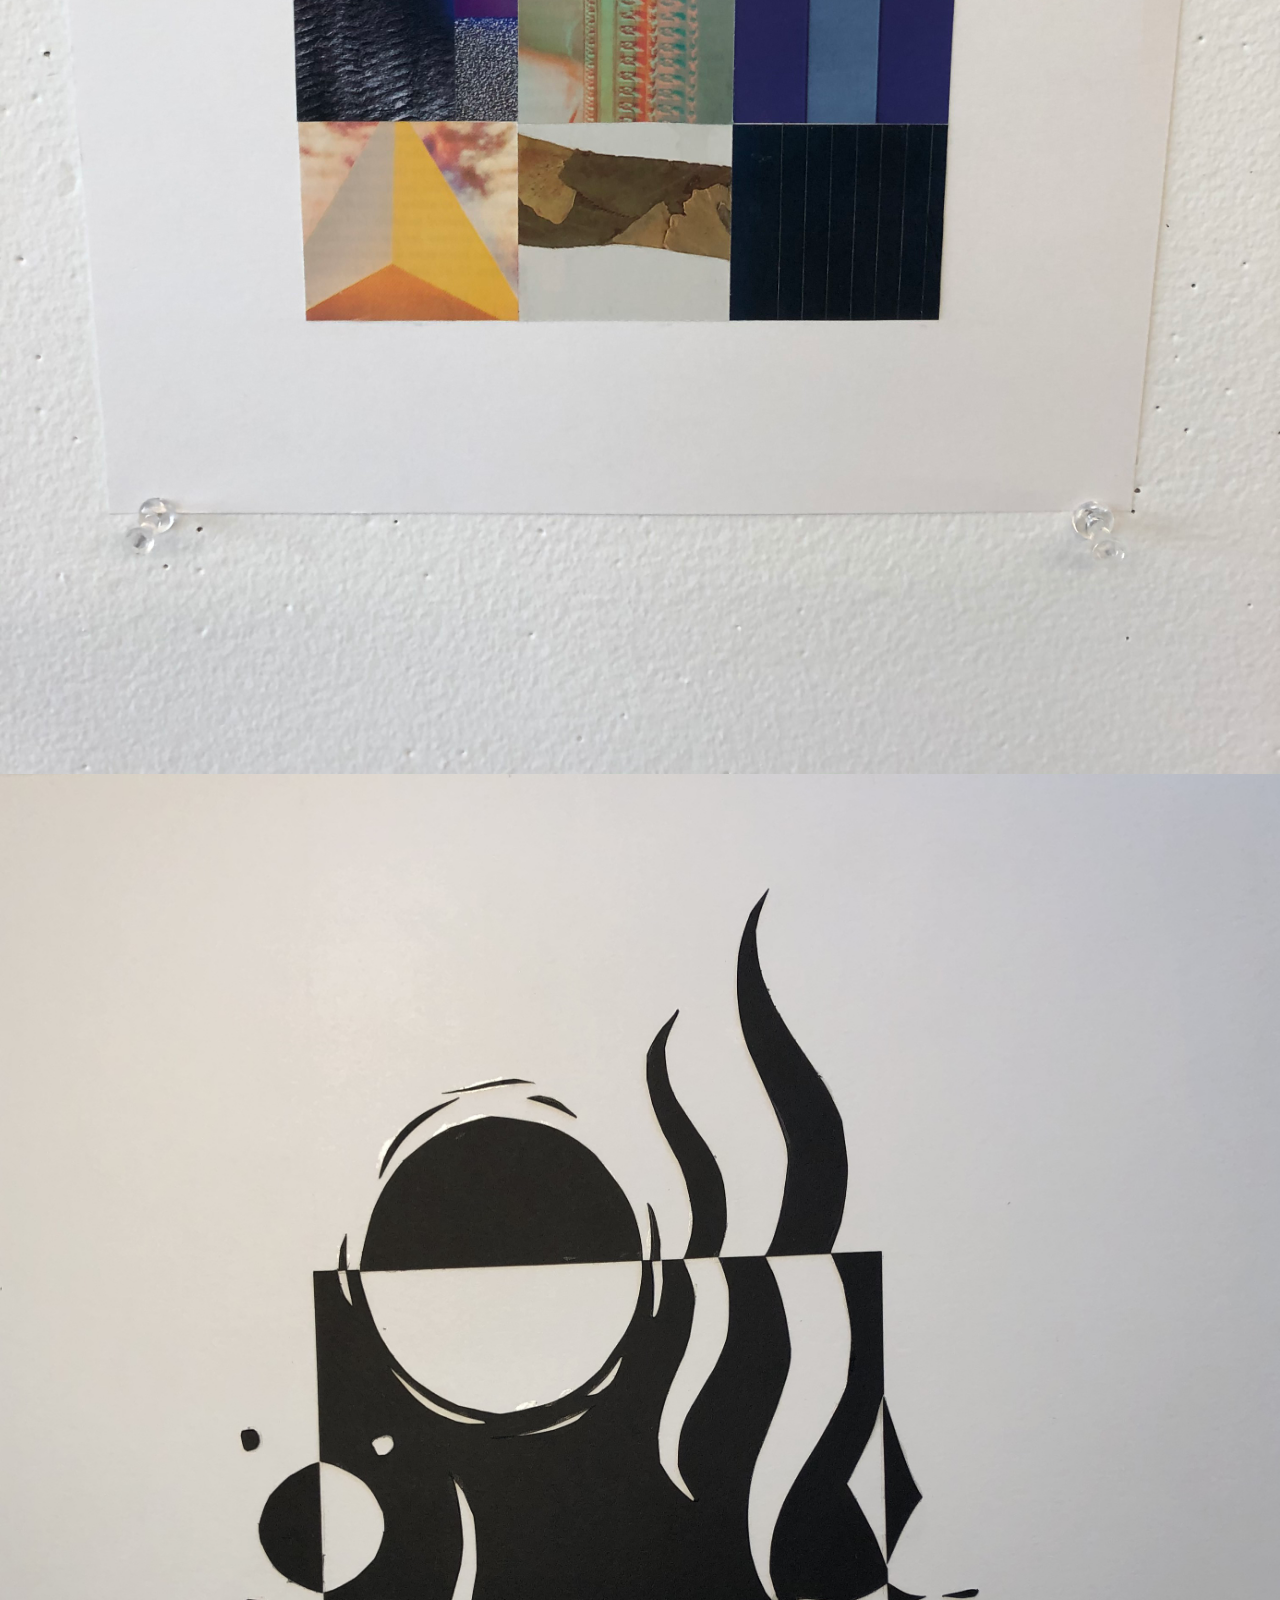
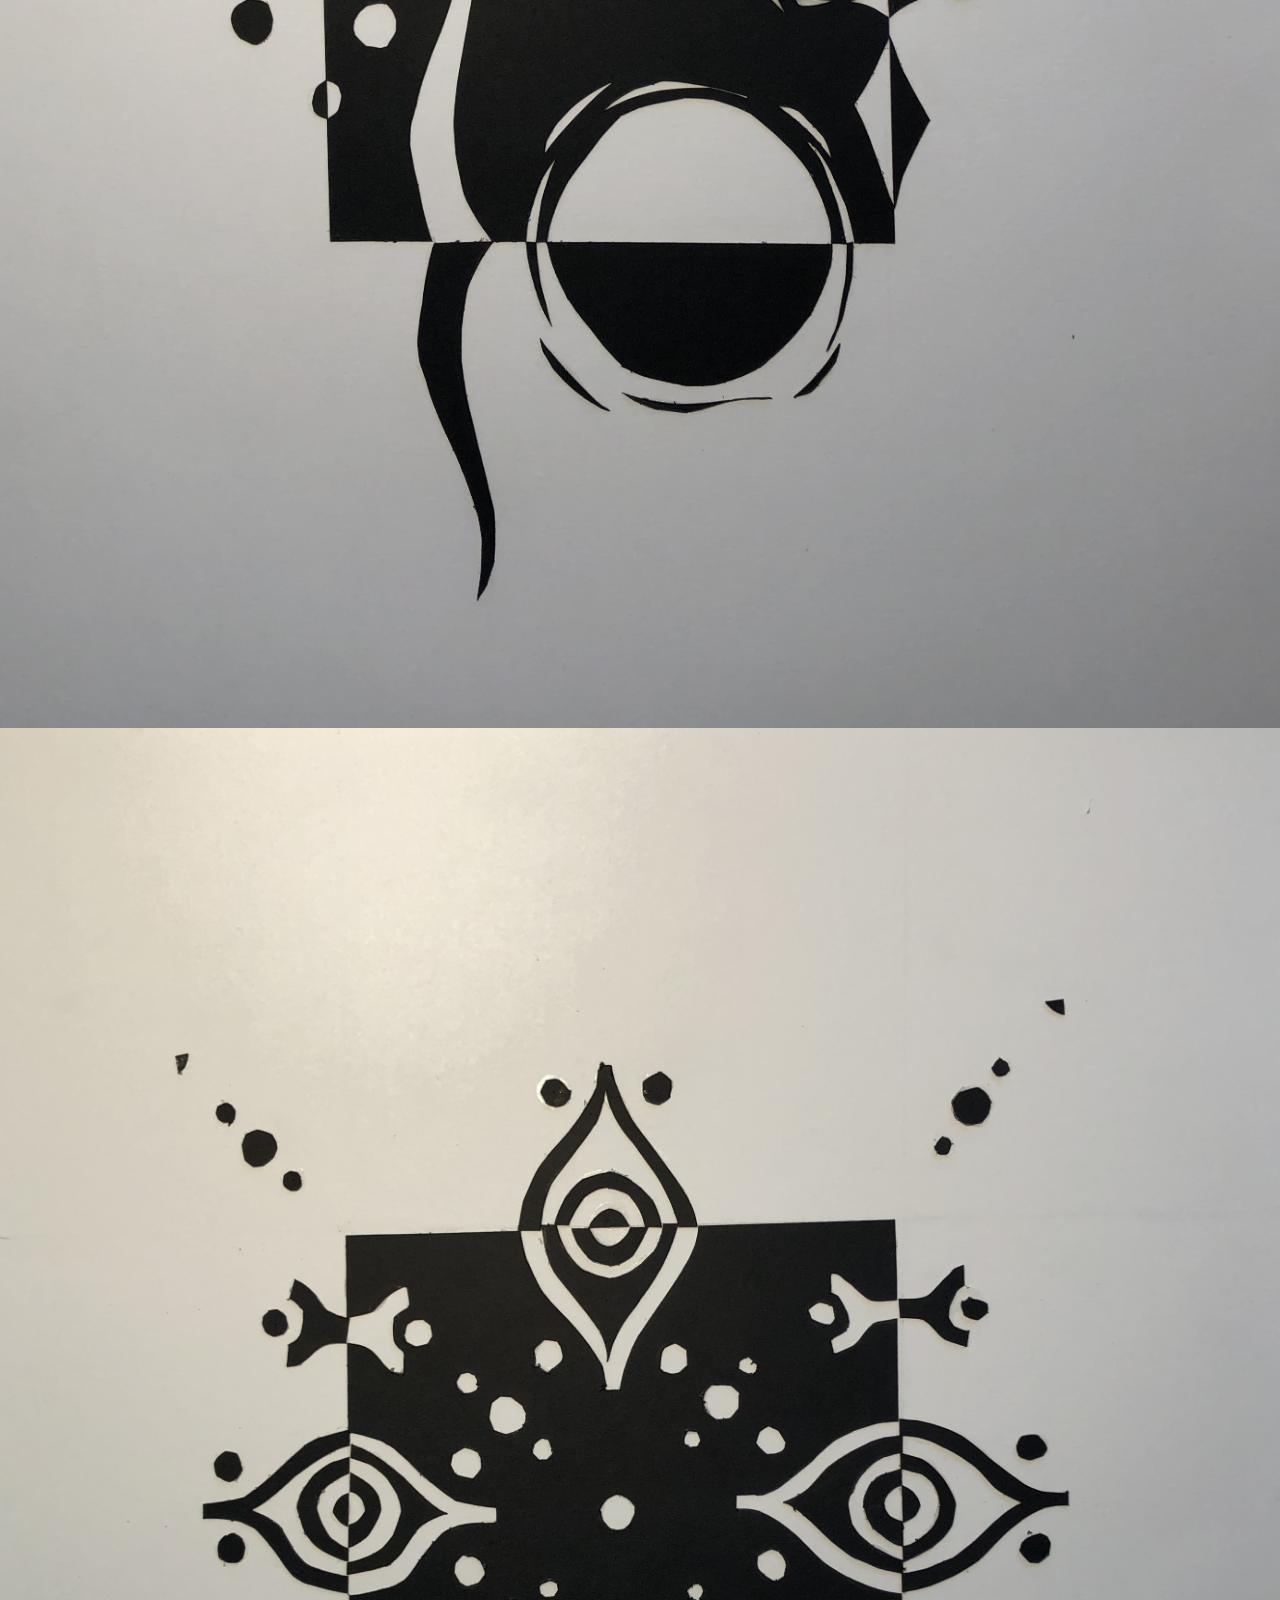
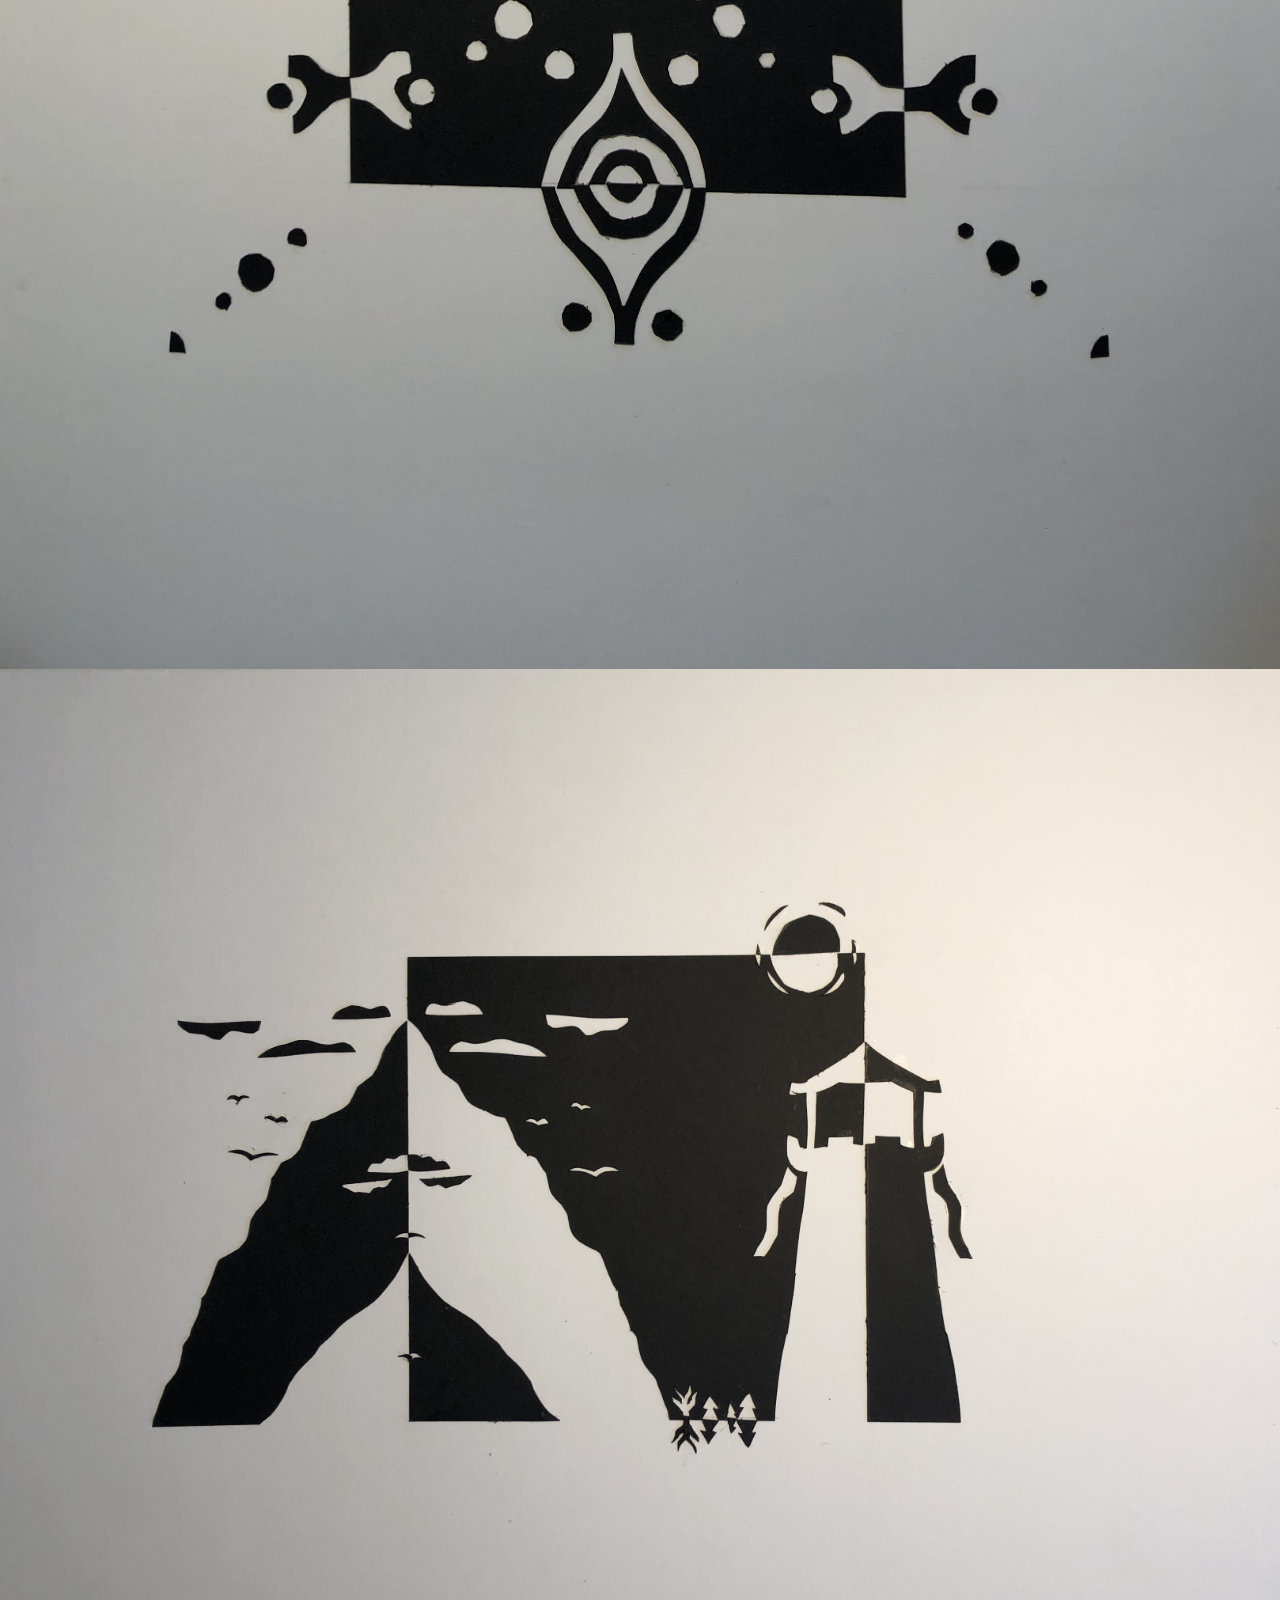
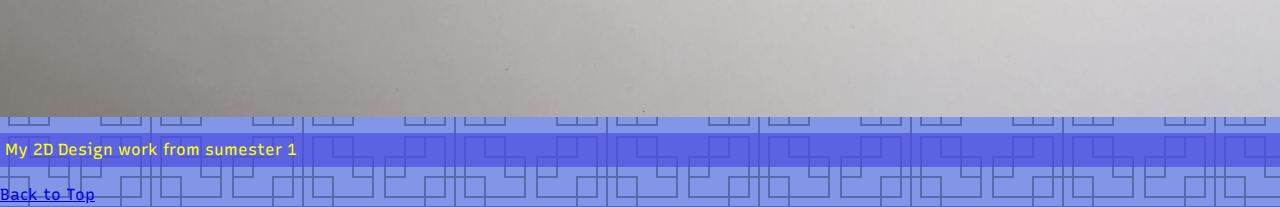
==== commit b29c01b3: "Digital 2" ====
--- a/2D-Design.html
+++ b/2D-Design.html
@@ -7,19 +7,36 @@
   <link rel="stylesheet" href="css/styles.css">
 </head>
 <body>
-    <header>
-        <nav>
-          <ul>
-            <li><a href="index.html">Home</a></li>
-            
-            <li><a href="planets.html">Digital 1</a></li>
-            <li><a href="2D-Design.html">2D Design</a></li>
-            <li><a href="Ob-Drawing.html">Ob Drawing</a></li>
-            <li><a href="Design.html">Design</a></li>
-            <li><a href="hello-venus.html">About</a></li>
-          </ul>
-        </nav>
-      </header>
+  <header>
+    <nav class="header-nav">
+      <h1 class="logo"><a href="#">Oliver Nichols</a></h1>
+      <ul class="nav-menu">
+        <li class="nav-item"><a href="index.html">Home</a></li>
+        <li class="nav-item"><a href="planets.html">Digital 1</a></li>
+        <li class="nav-item"><a href="2D-Design.html">2D Design</a></li>
+        <li class="nav-item"><a href="Ob-Drawing.html">Ob Drawing</a></li>
+        <li class="nav-item"><a href="Design.html">Design</a></li>
+        <li class="nav-item"><a href="digital2.html">Digital 2</a></li>
+        <li class="nav-item"><a href="hello-venus.html">About</a></li>
+        <li class="nav-item"><a href="Contact.html">Contact</a></li>
+      </ul>
+    </nav>
+  </header>
+  <header class="second">
+    <nav class="header-nav header-nav-2">
+      <h1 class="logo logo-2"><a href="#">Oliver Nichols</a></h1>
+      <ul class="nav-menu nav-menu-2">
+        <li class="nav-item nav-item-2"><a href="index.html">Home</a></li>
+        <li class="nav-item nav-item-2"><a href="planets.html">Digital 1</a></li>
+        <li class="nav-item nav-item-2"><a href="2D-Design.html">2D Design</a></li>
+        <li class="nav-item nav-item-2"><a href="Ob-Drawing.html">Ob Drawing</a></li>
+        <li class="nav-item nav-item-2"><a href="Design.html">Design</a></li>
+        <li class="nav-item"><a href="digital2.html">Digital 2</a></li>
+        <li class="nav-item nav-item-2"><a href="hello-venus.html">About</a></li>
+        <li class="nav-item nav-item-2"><a href="Contact.html">Contact</a></li>
+      </ul>
+    </nav>
+  </header>
       <section>
          <a href="#"><img src="img/2D Design/grid1.jpg" alt="Line Grind" title="Line Grid"></a> 
          <a href="#"><img src="img\2D Design\grid2.jpg" alt="Line Grid" title="Line Grid 2"></a>
--- a/css/styles.css
+++ b/css/styles.css
@@ -1,43 +1,236 @@
+@import url("https://fonts.googleapis.com/css2?family=Recursive:wght@900&display=swap");
+@import url("https://fonts.googleapis.com/css2?family=Recursive:wght@300&display=swap");
+
+html {
+  font-size: 100%;
+  line-height: 1.5rem;
+  box-sizing: border-box;
+  font-family: Arial, Helvetica, sans-serif;
+}
+
+body {
+  margin: 0 auto;
+  padding: 0;
+  min-height: 100vh;
+  max-width: 1400px;
+}
+
+*,
+*::before,
+*::after {
+  box-sizing: inherit;
+}
+
 img {
-    width:100%;
-    height:auto;
-}
+  width: 100%;
+  height: auto;
+  display: block;
+}
+
+.header-nav {
+  display: flex;
+  flex-wrap: wrap;
+  justify-content: center;
+  align-items: center;
+  line-height: 1rem;
+  overflow: hidden;
+  margin-bottom: 0.5rem;
+  background-color: lightcyan;
+}
+
+.logo,
+.nav-menu {
+  text-transform: uppercase;
+}
+
+.nav-menu {
+  list-style: none;
+  display: flex;
+  flex-wrap: wrap;
+  justify-content: space-evenly;
+  align-items: center;
+  padding: 0;
+  margin: 0;
+}
+
+.nav-item {
+  flex: 1 0 50%;
+  text-align: center;
+}
+
+.logo a,
+.nav-menu a {
+  display: block;
+  text-decoration: none;
+  letter-spacing: 0.2rem;
+  padding: 0.8rem;
+}
+
+.logo {
+  margin: 0 auto;
+}
+
+.logo a {
+  color: #3d5b8f;
+}
+
+.nav-menu a {
+  color: lightgray;
+  transition: all ease-in-out 0.5s;
+}
+
+.nav-menu a:hover {
+  background-color: blue;
+  transform: scale(1.1);
+}
+
+.nav-menu a:active {
+  transform: scale(0.9);
+}
+
+/* 2nd Navbar */
+
+.header-nav-2 {
+  background-color: white;
+  font-family: "Oswald", sans-serif;
+  font-family: "Recursive", sans-serif;
+}
+
+.logo-2,
+.nav-menu-2 {
+  text-transform: capitalize;
+}
+
+.logo-2 a,
+.nav-menu-2 a {
+  color: black;
+}
+
+logo-2 a {
+  font-weight: 700;
+  font-size: 2rem;
+}
+
+.nav-menu-2 a {
+  font-weight: 300;
+  letter-spacing: 0.1rem;
+  border-bottom: 1px solid white;
+  transition: all ease 0s;
+}
+
+.nav-menu-2 a:hover {
+  background-color: white;
+  color: black;
+  transform: none;
+  border-bottom: 1px solid black;
+  transition: all ease 0s;
+}
+
+@media (min-width: 600px) {
+  .header-nav {
+    line-height: 1.5rem;
+  }
+  .nav-menu {
+    width: 100%;
+  }
+  .nav-menu {
+    flex: 1 0 10%;
+  }
+}
+
+@media (min-width: 900px) {
+  .header-nav {
+    justify-content: space-between;
+    padding: 1rem 0;
+    margin: 2rem auto;
+  }
+  .nav-menu {
+    width: auto;
+  }
+  .logo {
+    margin: 0 0 0.3rem;
+  }
+}
+
 body {
-    background-color: #8395e6;
-    background-image: url("data:image/svg+xml,%3Csvg xmlns='http://www.w3.org/2000/svg' width='152' height='152' viewBox='0 0 152 152'%3E%3Cg fill-rule='evenodd'%3E%3Cg id='temple' fill='%231a2761' fill-opacity='0.4'%3E%3Cpath d='M152 150v2H0v-2h28v-8H8v-20H0v-2h8V80h42v20h20v42H30v8h90v-8H80v-42h20V80h42v40h8V30h-8v40h-42V50H80V8h40V0h2v8h20v20h8V0h2v150zm-2 0v-28h-8v20h-20v8h28zM82 30v18h18V30H82zm20 18h20v20h18V30h-20V10H82v18h20v20zm0 2v18h18V50h-18zm20-22h18V10h-18v18zm-54 92v-18H50v18h18zm-20-18H28V82H10v38h20v20h38v-18H48v-20zm0-2V82H30v18h18zm-20 22H10v18h18v-18zm54 0v18h38v-20h20V82h-18v20h-20v20H82zm18-20H82v18h18v-18zm2-2h18V82h-18v18zm20 40v-18h18v18h-18zM30 0h-2v8H8v20H0v2h8v40h42V50h20V8H30V0zm20 48h18V30H50v18zm18-20H48v20H28v20H10V30h20V10h38v18zM30 50h18v18H30V50zm-2-40H10v18h18V10z'/%3E%3C/g%3E%3C/g%3E%3C/svg%3E");
+  background-color: #8395e6;
+  background-image: url("data:image/svg+xml,%3Csvg xmlns='http://www.w3.org/2000/svg' width='152' height='152' viewBox='0 0 152 152'%3E%3Cg fill-rule='evenodd'%3E%3Cg id='temple' fill='%231a2761' fill-opacity='0.4'%3E%3Cpath d='M152 150v2H0v-2h28v-8H8v-20H0v-2h8V80h42v20h20v42H30v8h90v-8H80v-42h20V80h42v40h8V30h-8v40h-42V50H80V8h40V0h2v8h20v20h8V0h2v150zm-2 0v-28h-8v20h-20v8h28zM82 30v18h18V30H82zm20 18h20v20h18V30h-20V10H82v18h20v20zm0 2v18h18V50h-18zm20-22h18V10h-18v18zm-54 92v-18H50v18h18zm-20-18H28V82H10v38h20v20h38v-18H48v-20zm0-2V82H30v18h18zm-20 22H10v18h18v-18zm54 0v18h38v-20h20V82h-18v20h-20v20H82zm18-20H82v18h18v-18zm2-2h18V82h-18v18zm20 40v-18h18v18h-18zM30 0h-2v8H8v20H0v2h8v40h42V50h20V8H30V0zm20 48h18V30H50v18zm18-20H48v20H28v20H10V30h20V10h38v18zM30 50h18v18H30V50zm-2-40H10v18h18V10z'/%3E%3C/g%3E%3C/g%3E%3C/svg%3E");
+  font-family: "Recursive", sans-serif;
 }
 h1 {
-    color: red;
-    font: 1em sans-serif;
+  color: rgb(1, 26, 49);
+  font: 1em sans-serif;
+  font: larger;
+  font-family: "Recursive", sans-serif;
 }
 p {
-    color: yellow;
-    background-color: blue;
-    padding: 5px;
-}
+  color: yellow;
+  background-color: rgba(77, 80, 224, 0.719);
+  padding: 5px;
+}
+h1 {
+  background-color: #4f77bb;
+  height: 25px;
+}
+/*
 nav {
-    background-color: #3D5B8F;
-    height: 100px;
-}
+  background-color: #3d5b8f;
+  height: 150px;
+}
+*/
 ul {
-    list-style: none;
-}
+  list-style: none;
+}
+/*
 li {
-    display: inline-block;
-    padding: 10px;
-    background-color:#8DA1C2;
-}
-
+  display: inline-block;
+  padding: 10px;
+  background-color: #8da1c2;
+}
+*/
 section.container {
-    display: flex;
-    flex-flow: row wrap;
+  display: flex;
+  flex-flow: row wrap;
 }
 
 section.container a {
-    flex-basis: 300px;
-}
-
-a:link, a:hover, a:visited {
-    color:#CBF1F5;
-}
-
+  flex-basis: 300px;
+}
+*/ a:link,
+a:hover,
+a:visited {
+  color: #cbf1f5;
+}
+
+.emblem {
+  max-width: 350px;
+  max-width: 400px;
+  margin-left: auto;
+  margin-right: auto;
+  display: block;
+}
+.about {
+  background-color: lightcyan;
+  display: grid;
+
+  grid-template-columns: repeat(auto-fit, minmax(300px, 1fr));
+}
+
+.contact {
+  background-color: lightslategray;
+  min-height: 800px;
+  display: flex;
+  align-items: stretch;
+  align-items: center;
+  align-items: space-between;
+  align-items: space-around;
+  align-items: space-evenly;
+  align-items: stretch;
+  align-items: center;
+  align-items: flex-end;
+  align-items: flex-start;
+  flex-wrap: wrap;
+  align-content: stretch;
+  align-content: flex-end;
+  align-content: center;
+}
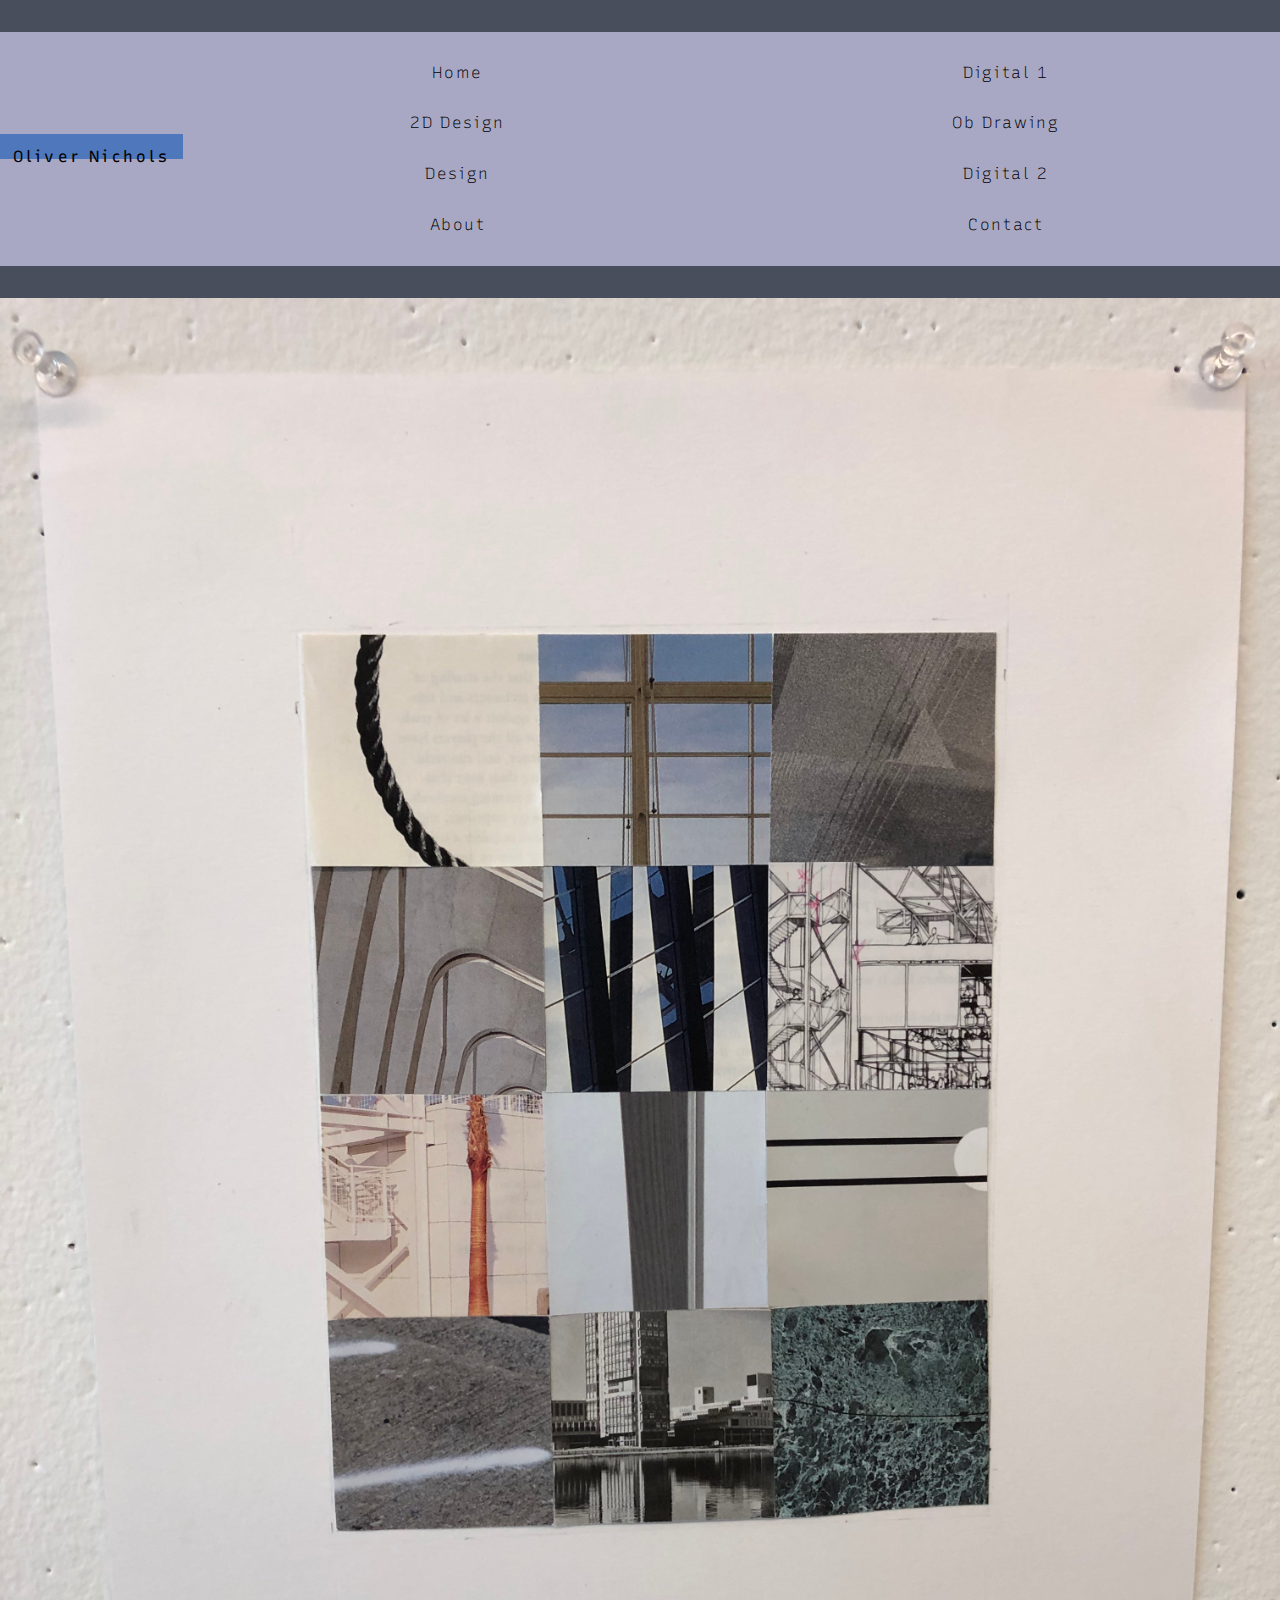
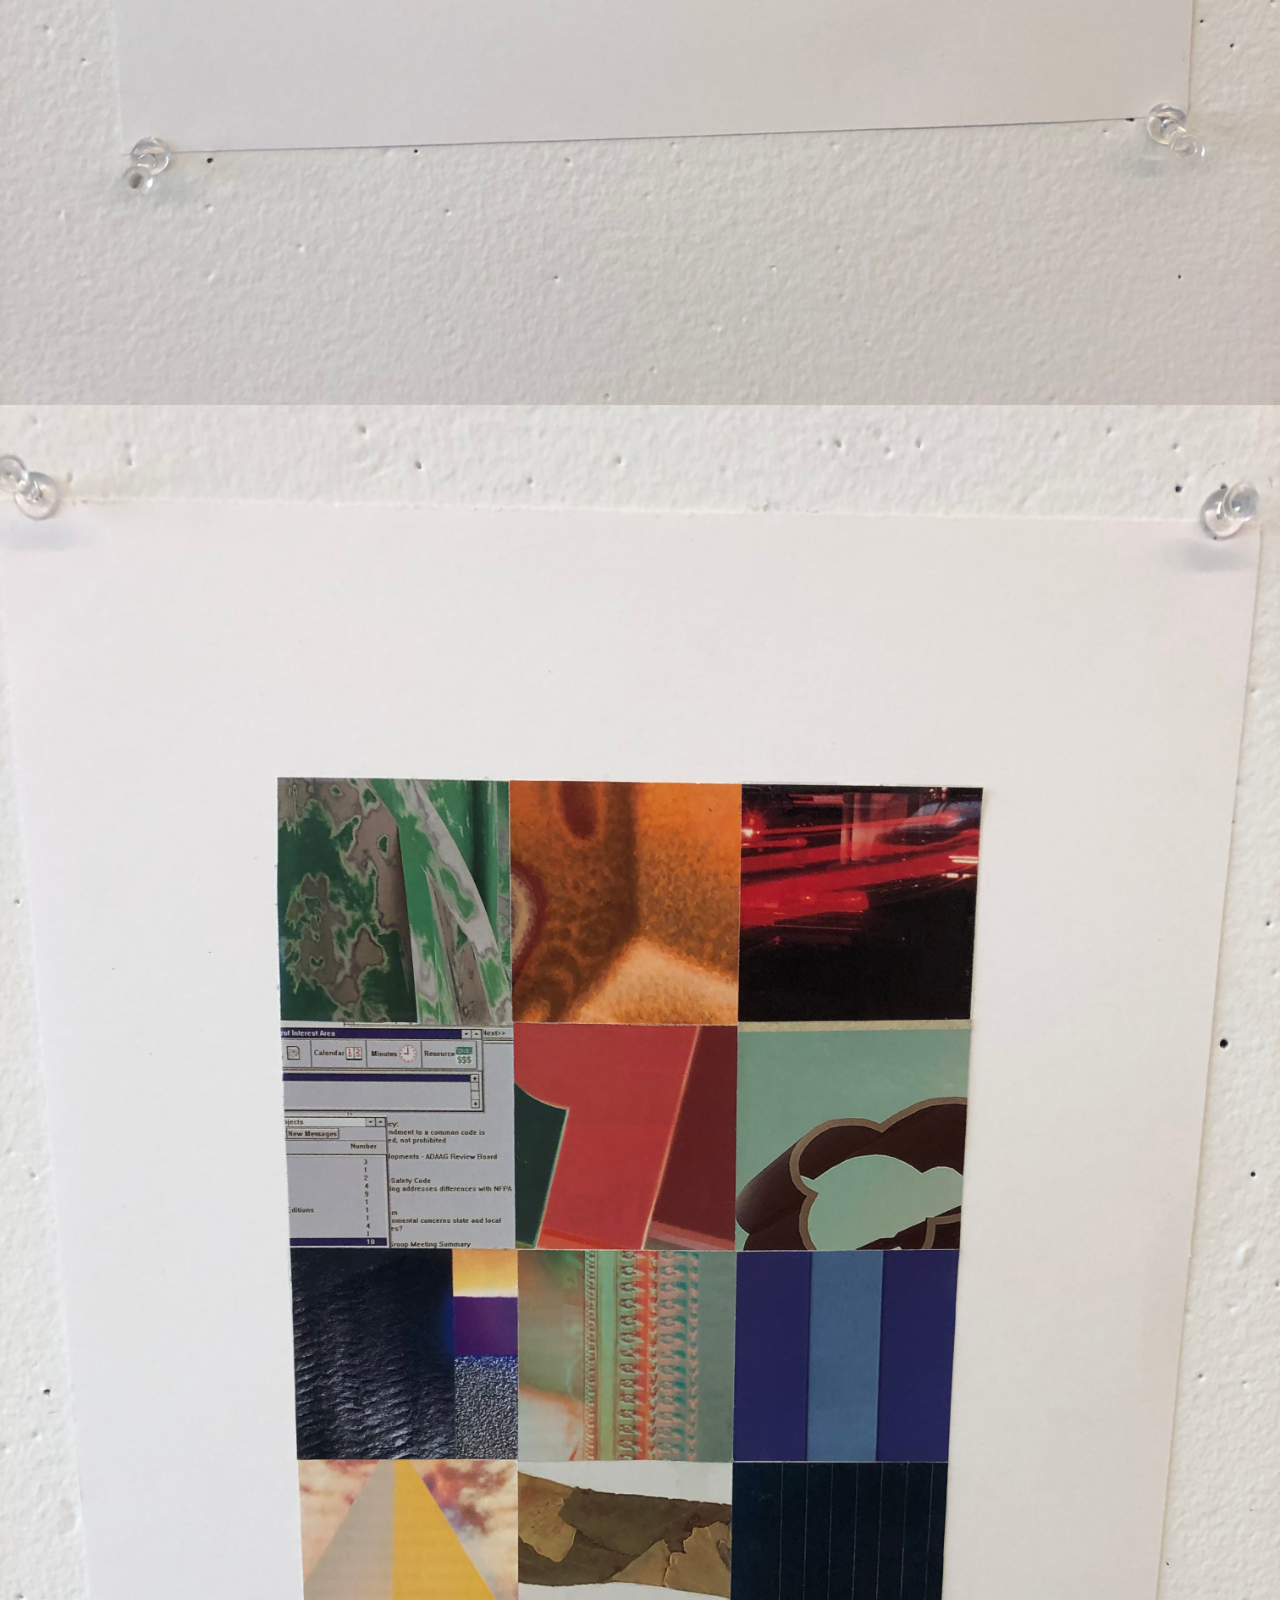
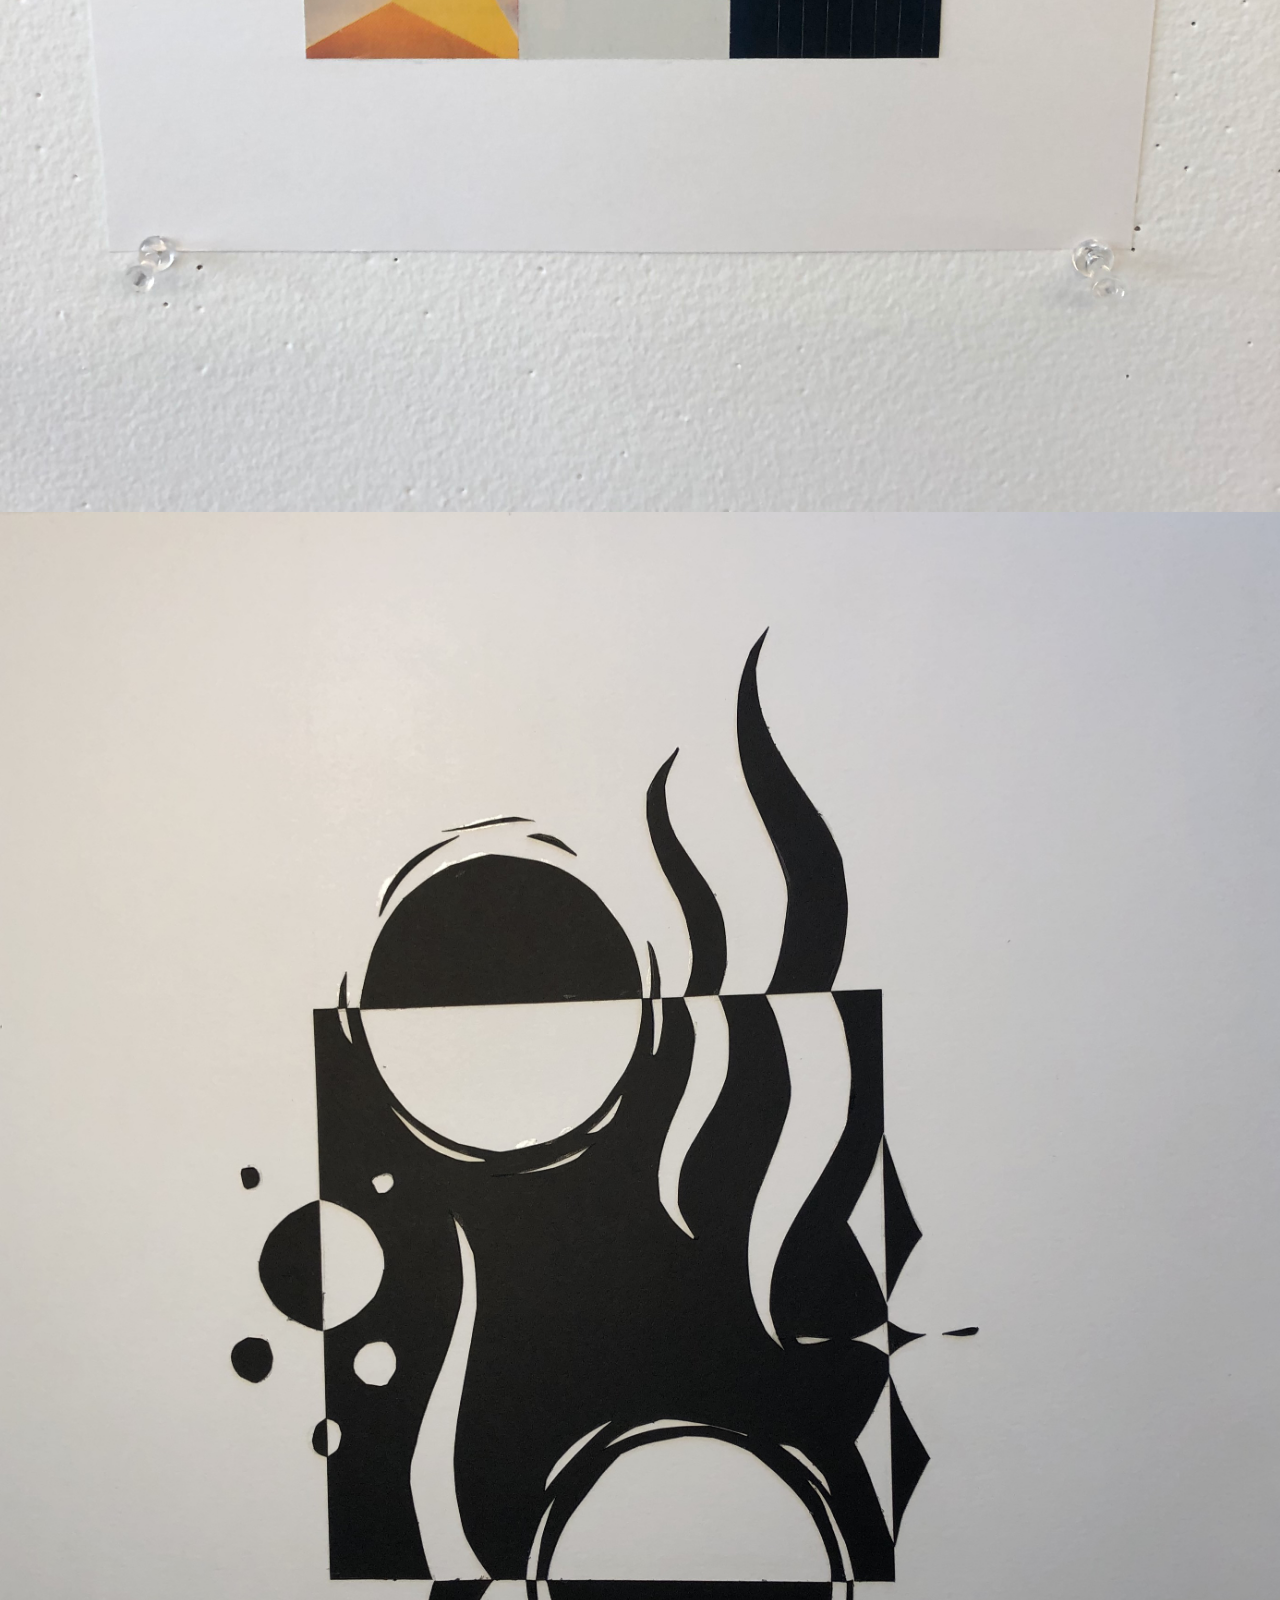
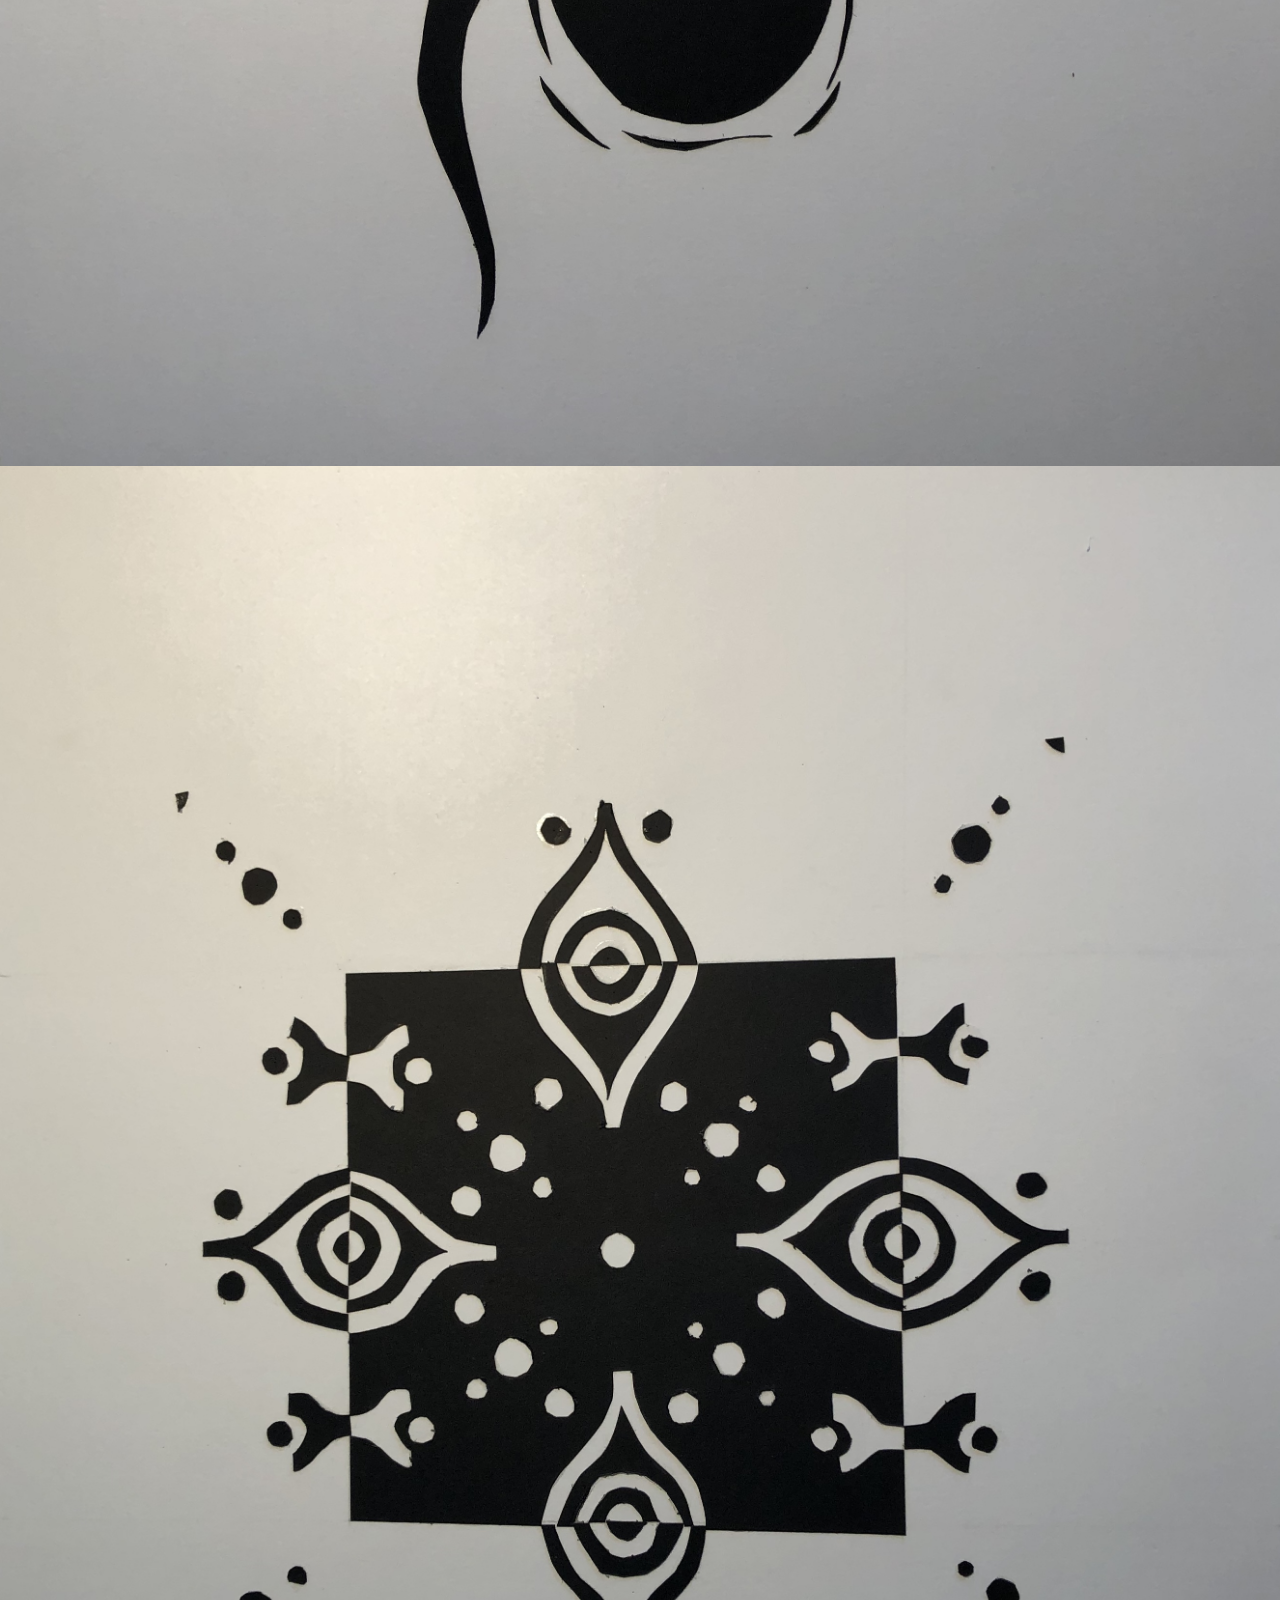
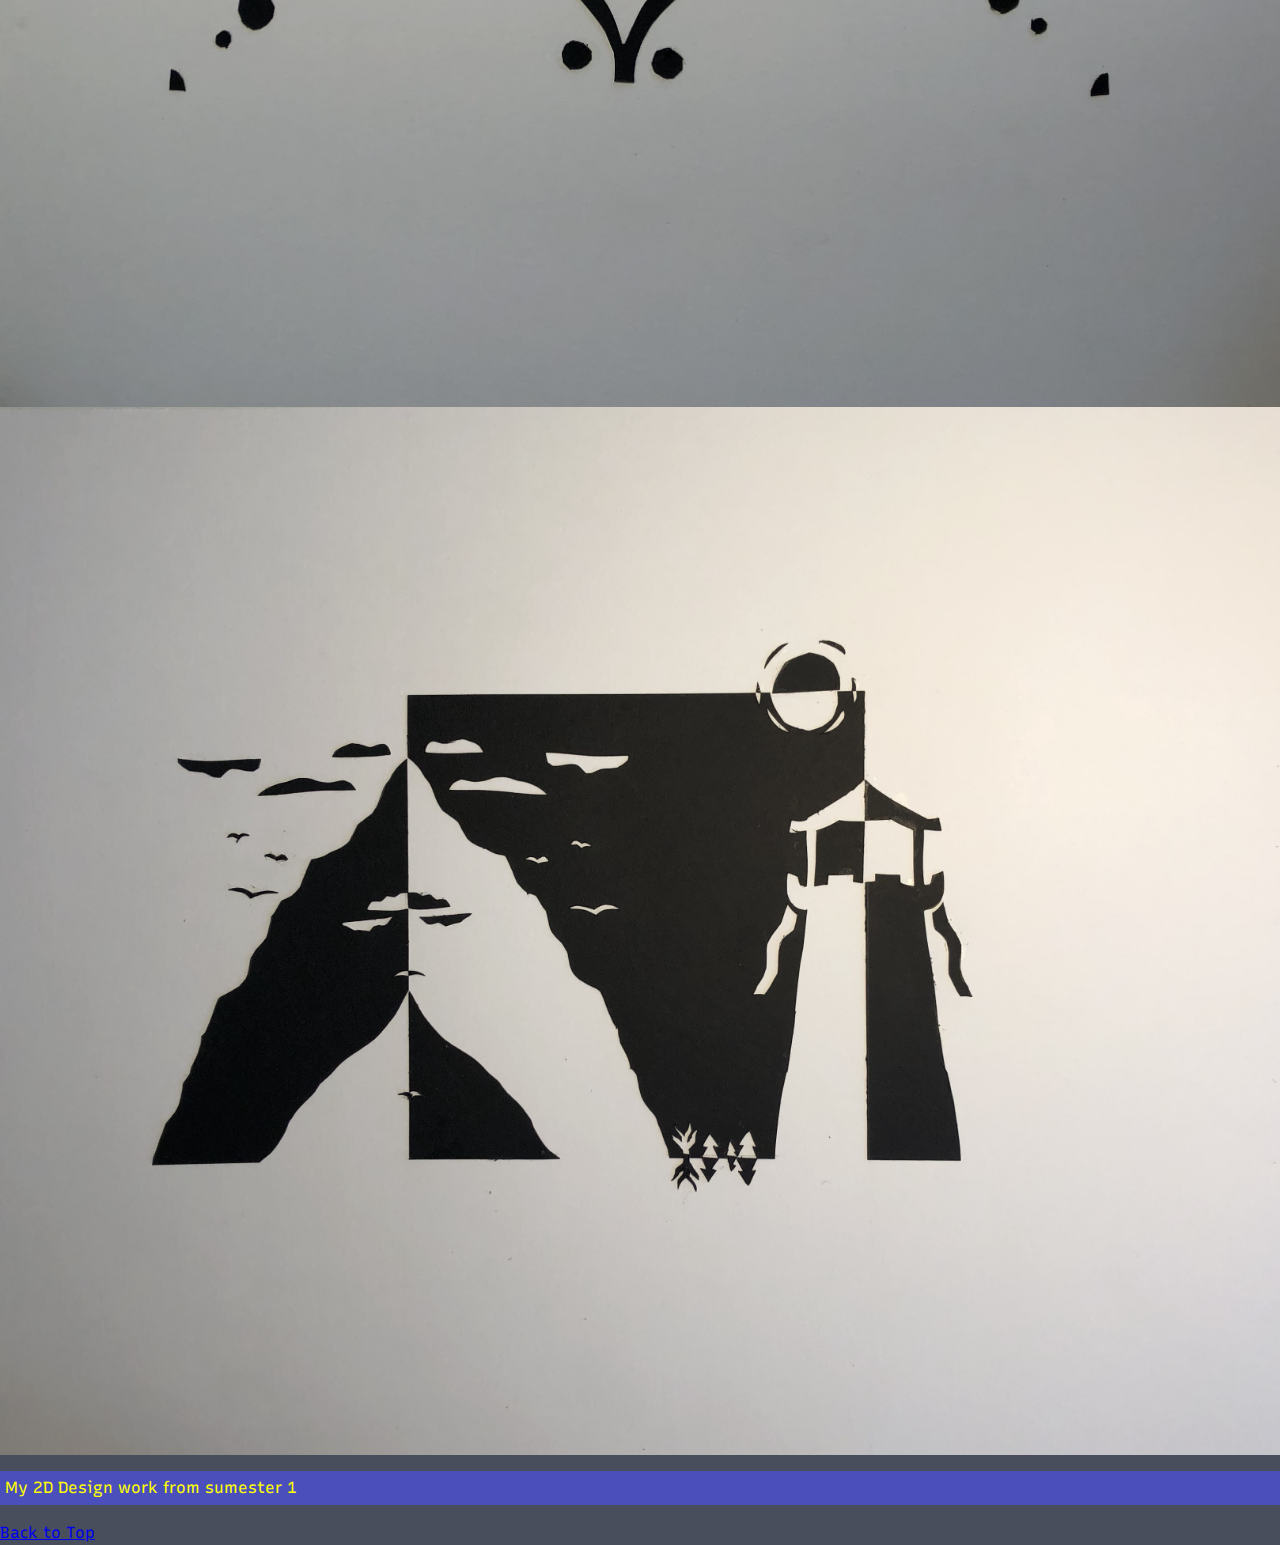
==== commit 376c2827: "maybe working?" ====
--- a/2D-Design.html
+++ b/2D-Design.html
@@ -7,6 +7,7 @@
   <link rel="stylesheet" href="css/styles.css">
 </head>
 <body>
+  <!--
   <header>
     <nav class="header-nav">
       <h1 class="logo"><a href="#">Oliver Nichols</a></h1>
@@ -22,6 +23,7 @@
       </ul>
     </nav>
   </header>
+-->
   <header class="second">
     <nav class="header-nav header-nav-2">
       <h1 class="logo logo-2"><a href="#">Oliver Nichols</a></h1>
--- a/css/styles.css
+++ b/css/styles.css
@@ -21,7 +21,8 @@
   box-sizing: inherit;
 }
 
-img {
+img,
+video {
   width: 100%;
   height: auto;
   display: block;
@@ -91,7 +92,7 @@
 /* 2nd Navbar */
 
 .header-nav-2 {
-  background-color: white;
+  background-color: rgb(169, 168, 196);
   font-family: "Oswald", sans-serif;
   font-family: "Recursive", sans-serif;
 }
@@ -114,12 +115,12 @@
 .nav-menu-2 a {
   font-weight: 300;
   letter-spacing: 0.1rem;
-  border-bottom: 1px solid white;
+  border-bottom: 1px solid rgb(169, 168, 196);
   transition: all ease 0s;
 }
 
 .nav-menu-2 a:hover {
-  background-color: white;
+  background-color: rgb(169, 168, 196);
   color: black;
   transform: none;
   border-bottom: 1px solid black;
@@ -153,8 +154,10 @@
 }
 
 body {
-  background-color: #8395e6;
+  background-color: #494e5c;
+  /*
   background-image: url("data:image/svg+xml,%3Csvg xmlns='http://www.w3.org/2000/svg' width='152' height='152' viewBox='0 0 152 152'%3E%3Cg fill-rule='evenodd'%3E%3Cg id='temple' fill='%231a2761' fill-opacity='0.4'%3E%3Cpath d='M152 150v2H0v-2h28v-8H8v-20H0v-2h8V80h42v20h20v42H30v8h90v-8H80v-42h20V80h42v40h8V30h-8v40h-42V50H80V8h40V0h2v8h20v20h8V0h2v150zm-2 0v-28h-8v20h-20v8h28zM82 30v18h18V30H82zm20 18h20v20h18V30h-20V10H82v18h20v20zm0 2v18h18V50h-18zm20-22h18V10h-18v18zm-54 92v-18H50v18h18zm-20-18H28V82H10v38h20v20h38v-18H48v-20zm0-2V82H30v18h18zm-20 22H10v18h18v-18zm54 0v18h38v-20h20V82h-18v20h-20v20H82zm18-20H82v18h18v-18zm2-2h18V82h-18v18zm20 40v-18h18v18h-18zM30 0h-2v8H8v20H0v2h8v40h42V50h20V8H30V0zm20 48h18V30H50v18zm18-20H48v20H28v20H10V30h20V10h38v18zM30 50h18v18H30V50zm-2-40H10v18h18V10z'/%3E%3C/g%3E%3C/g%3E%3C/svg%3E");
+  */
   font-family: "Recursive", sans-serif;
 }
 h1 {
